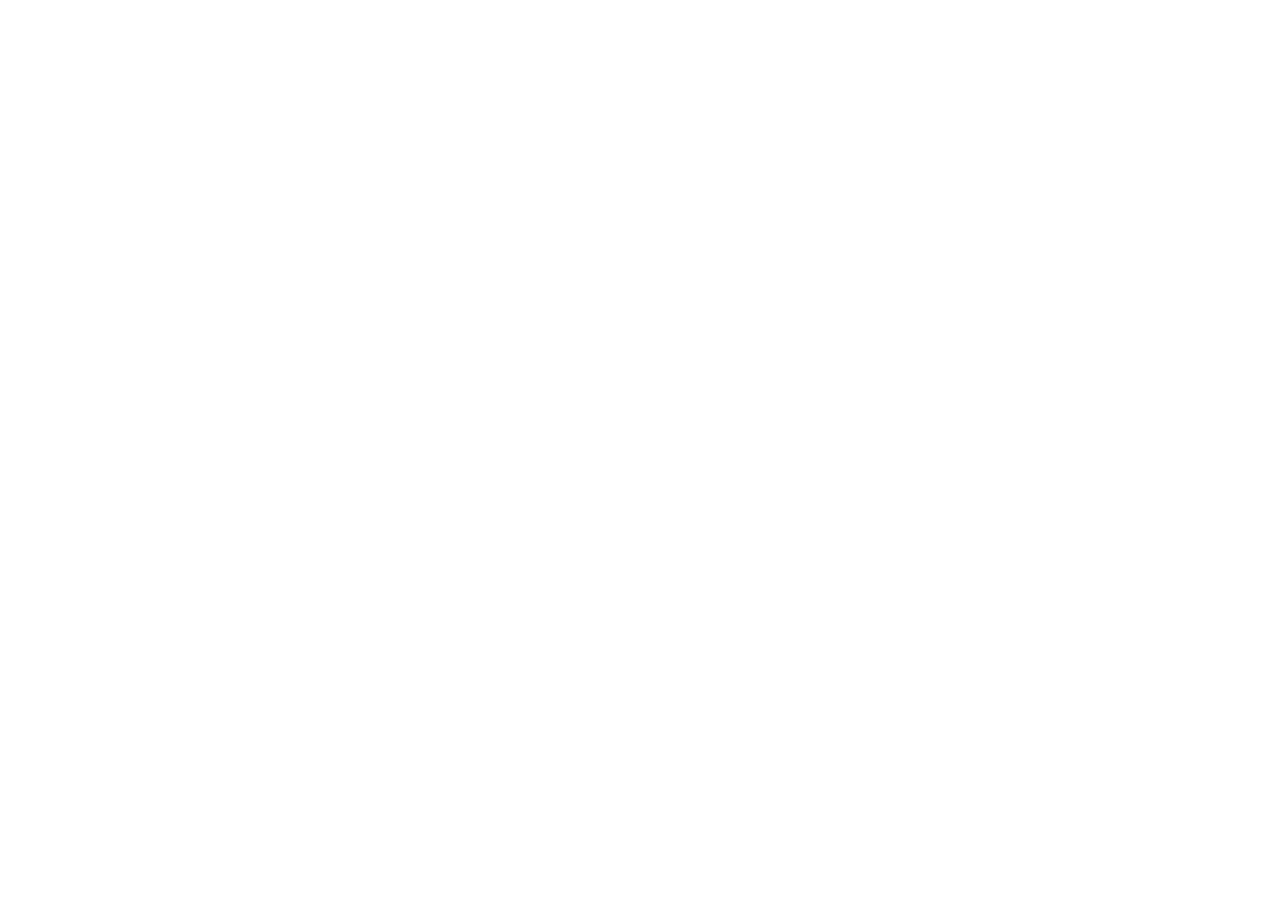
==== Index.html @ e1dfc33b "Init : création du dépôt, arborescence des fichiers et structure HTML de base" ====
<!DOCTYPE html>
<html lang="fr">
<head>
    <meta charset="UTF-8">
    <meta name="viewport" content="width=device-width, initial-scale=1.0">
    <title>Accueil</title>
    <link rel="stylesheet" href="css/Style.css">
</head>
<body>
    
    
</body>
</html>
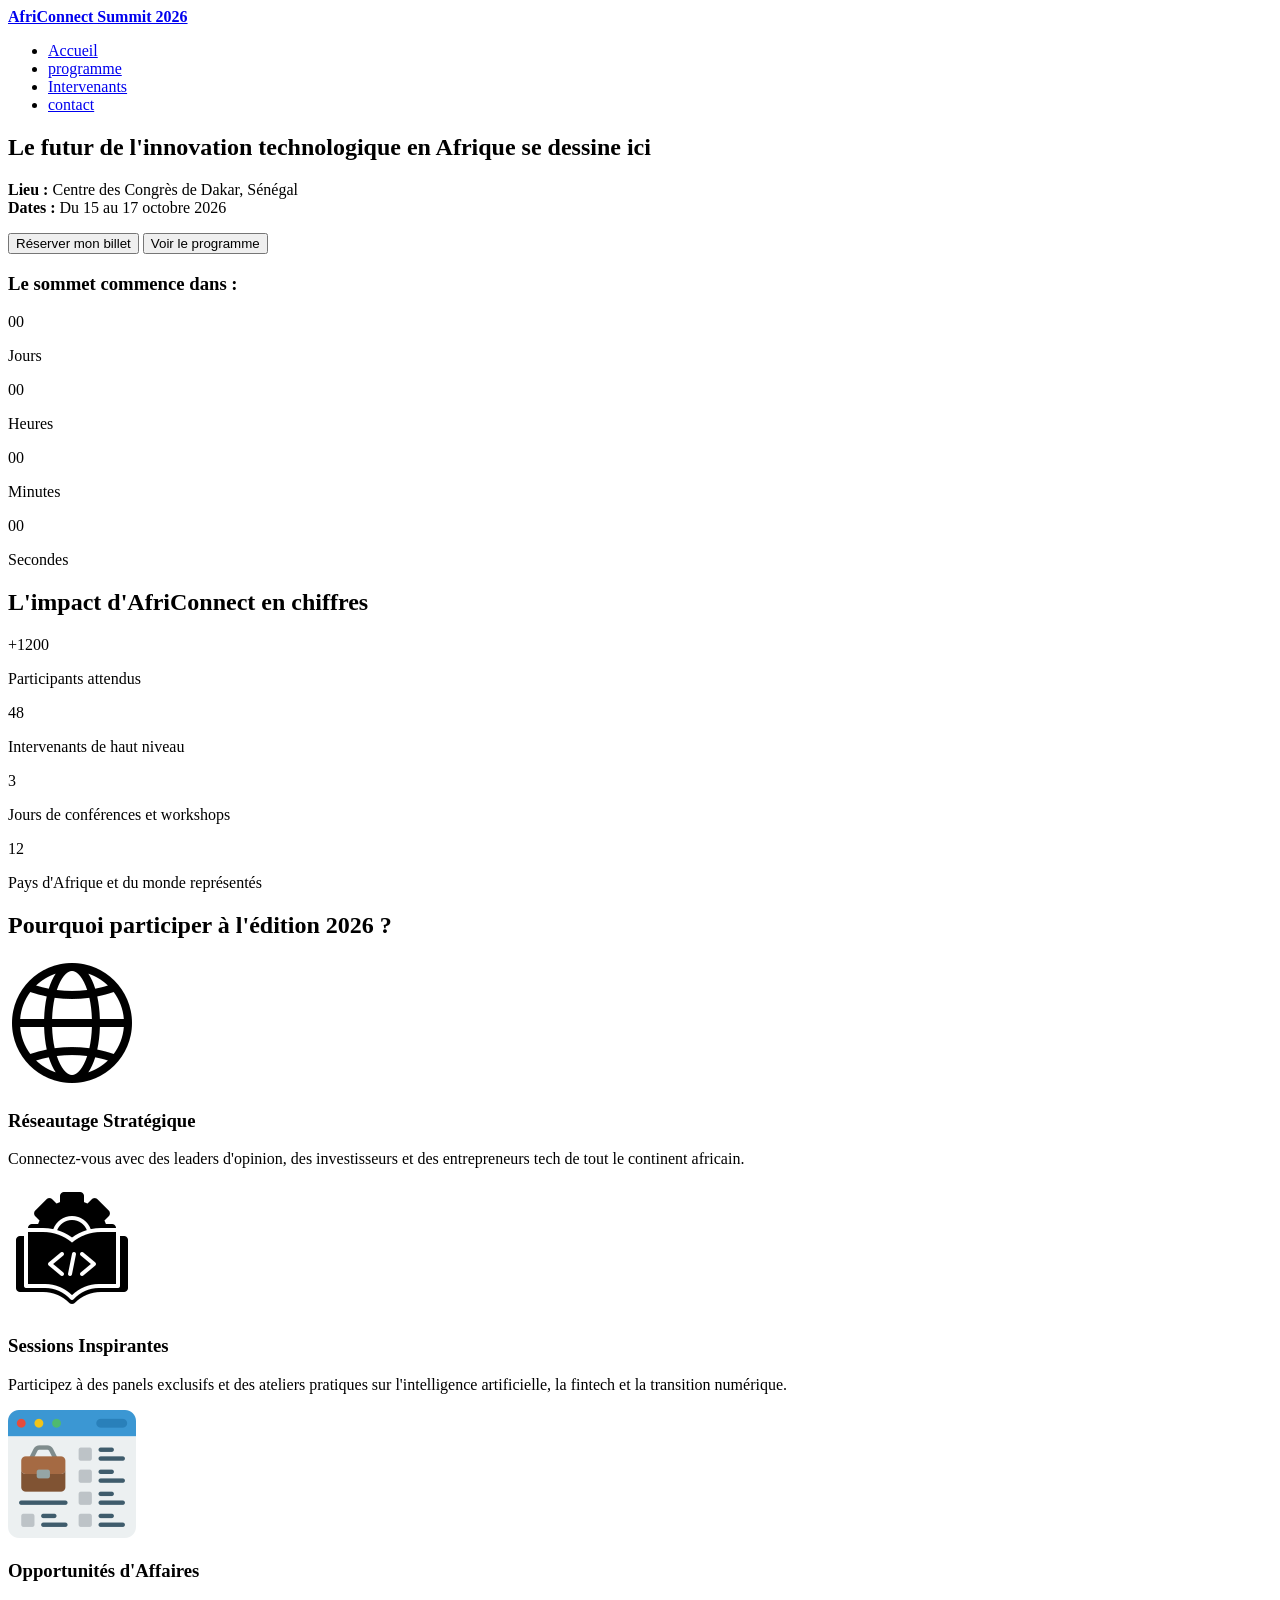
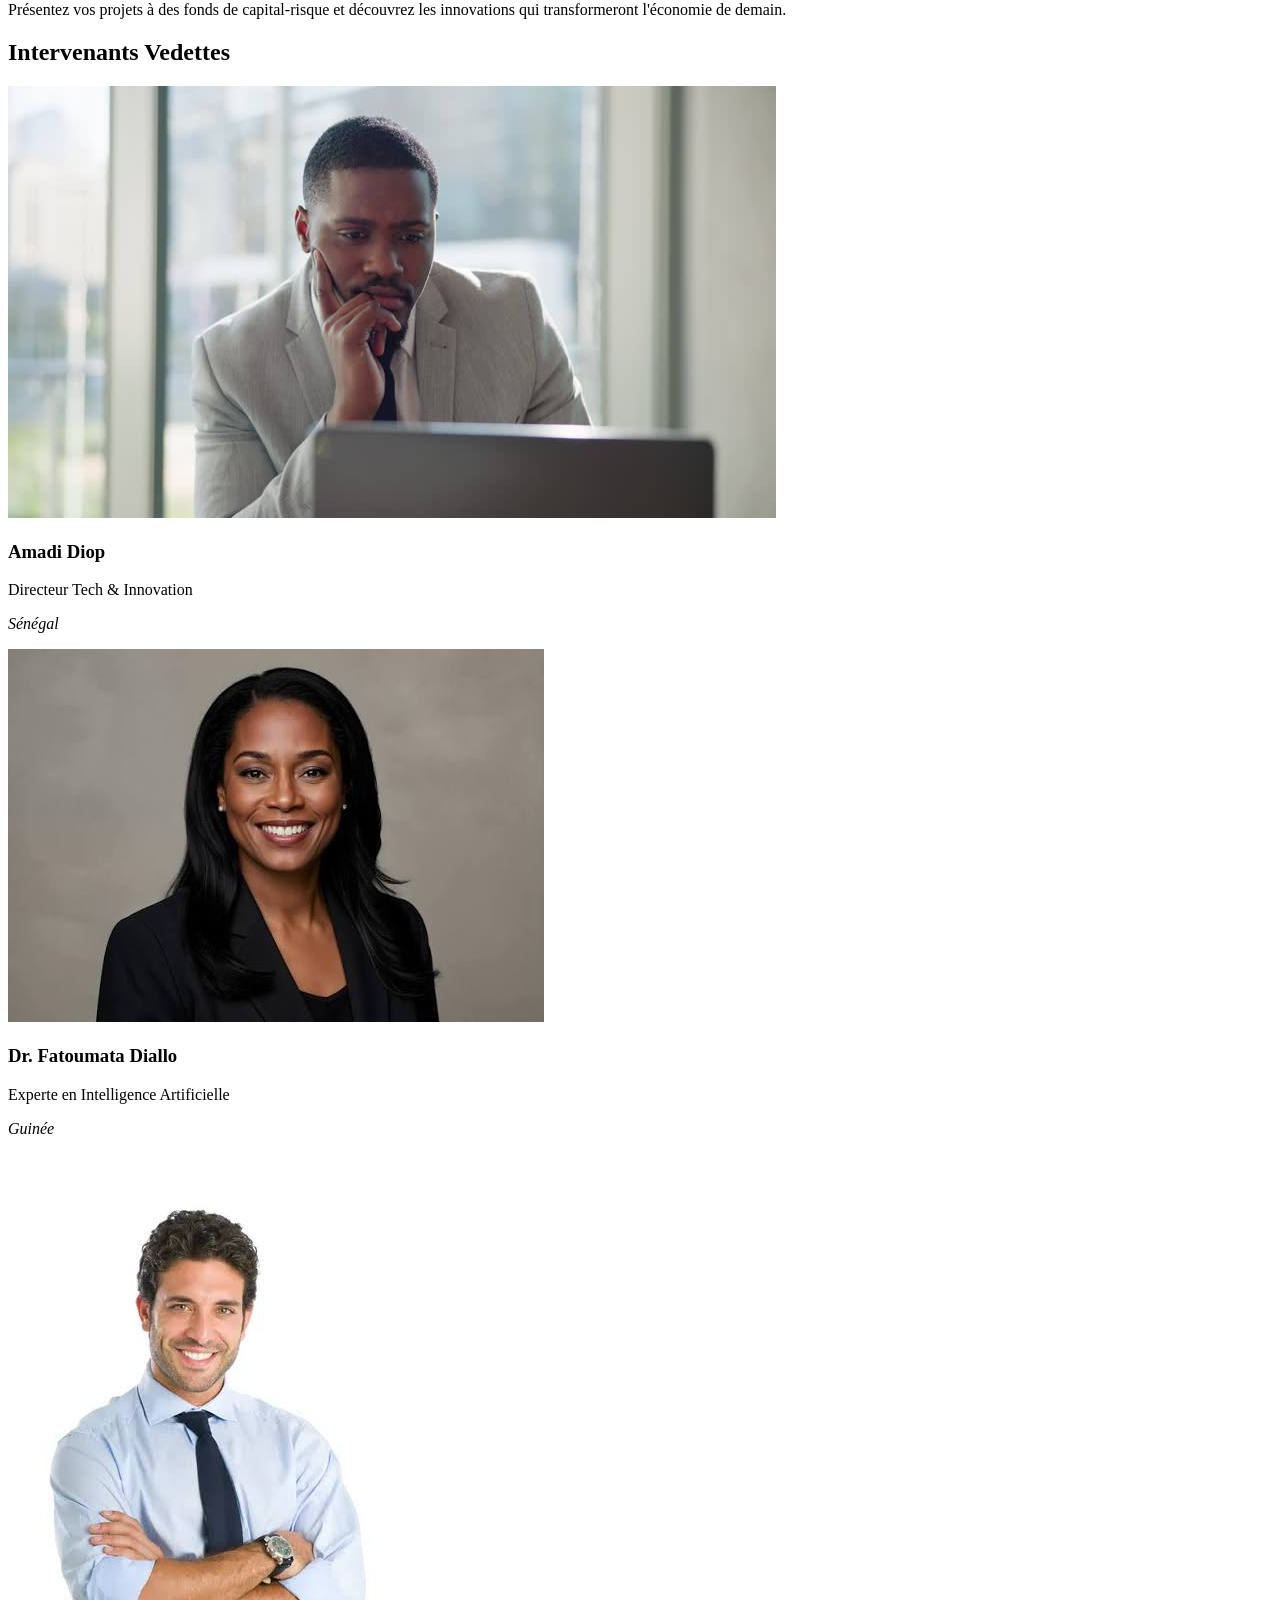
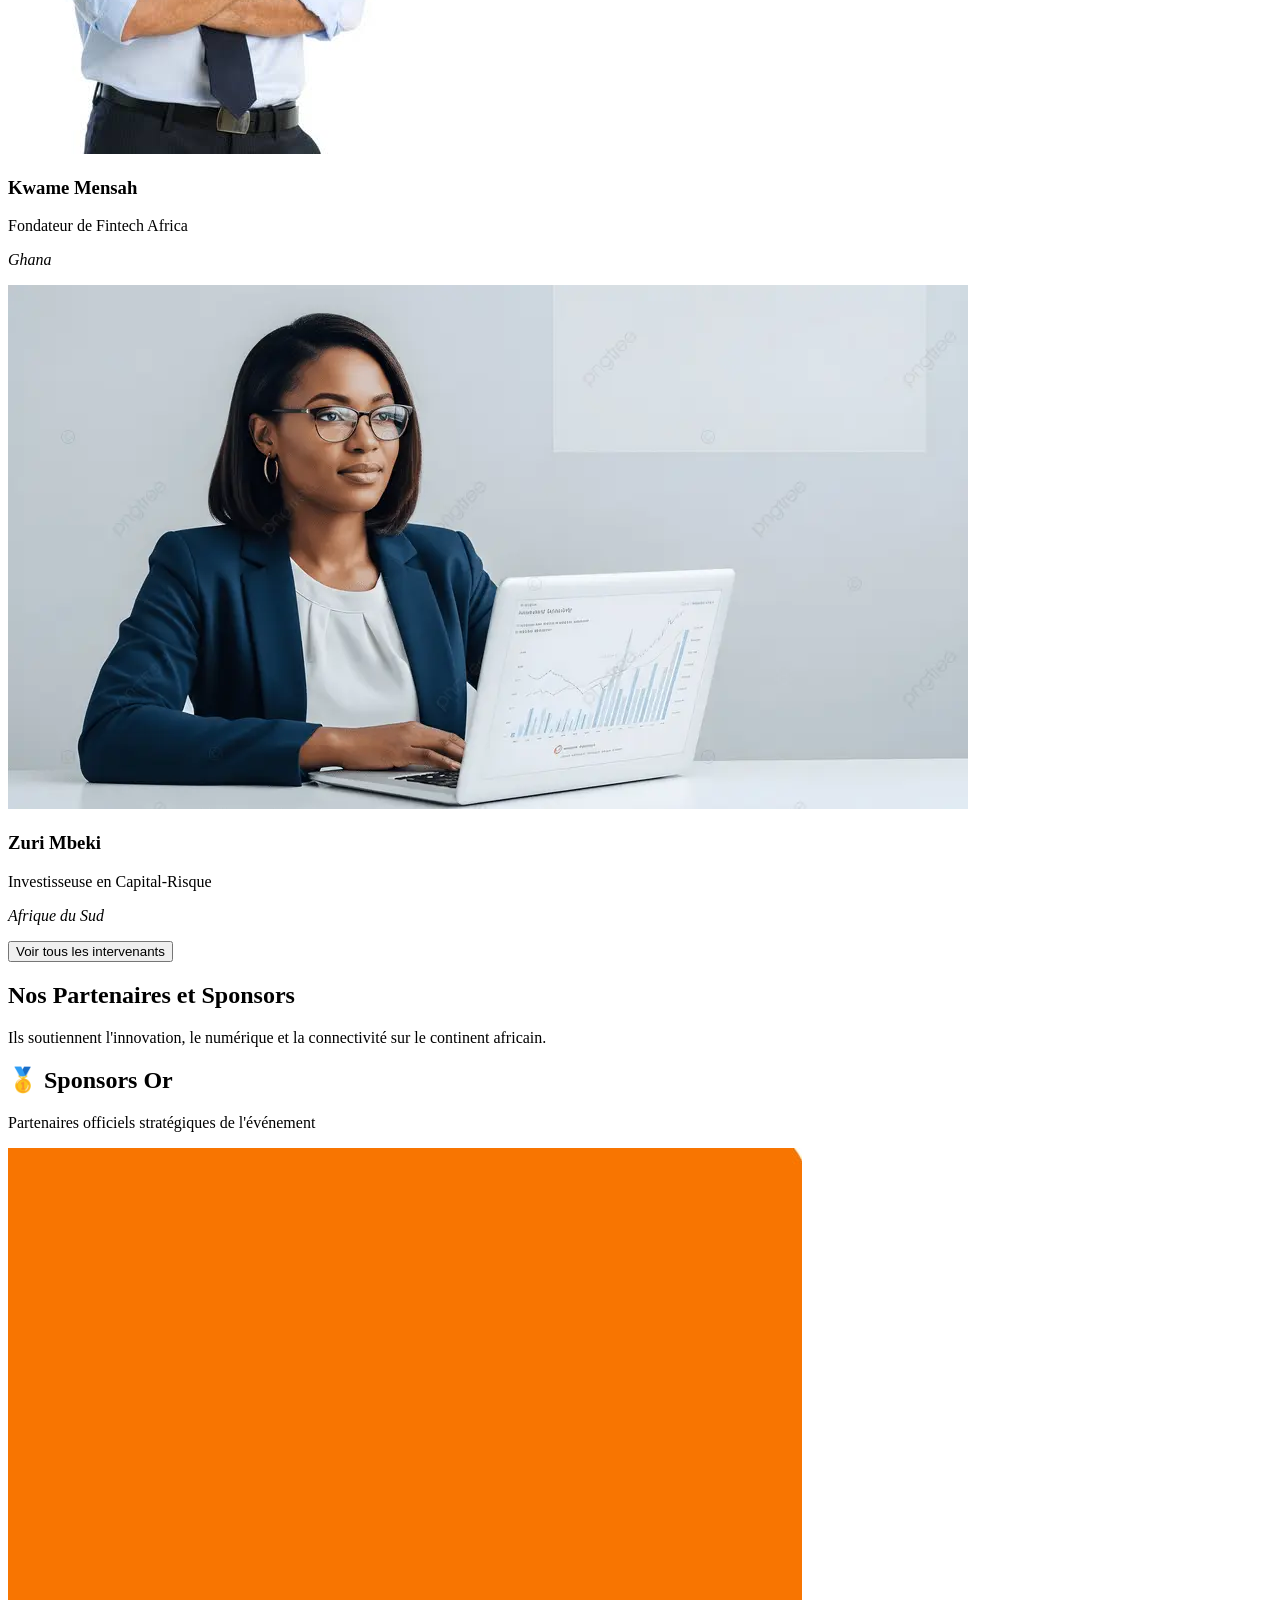
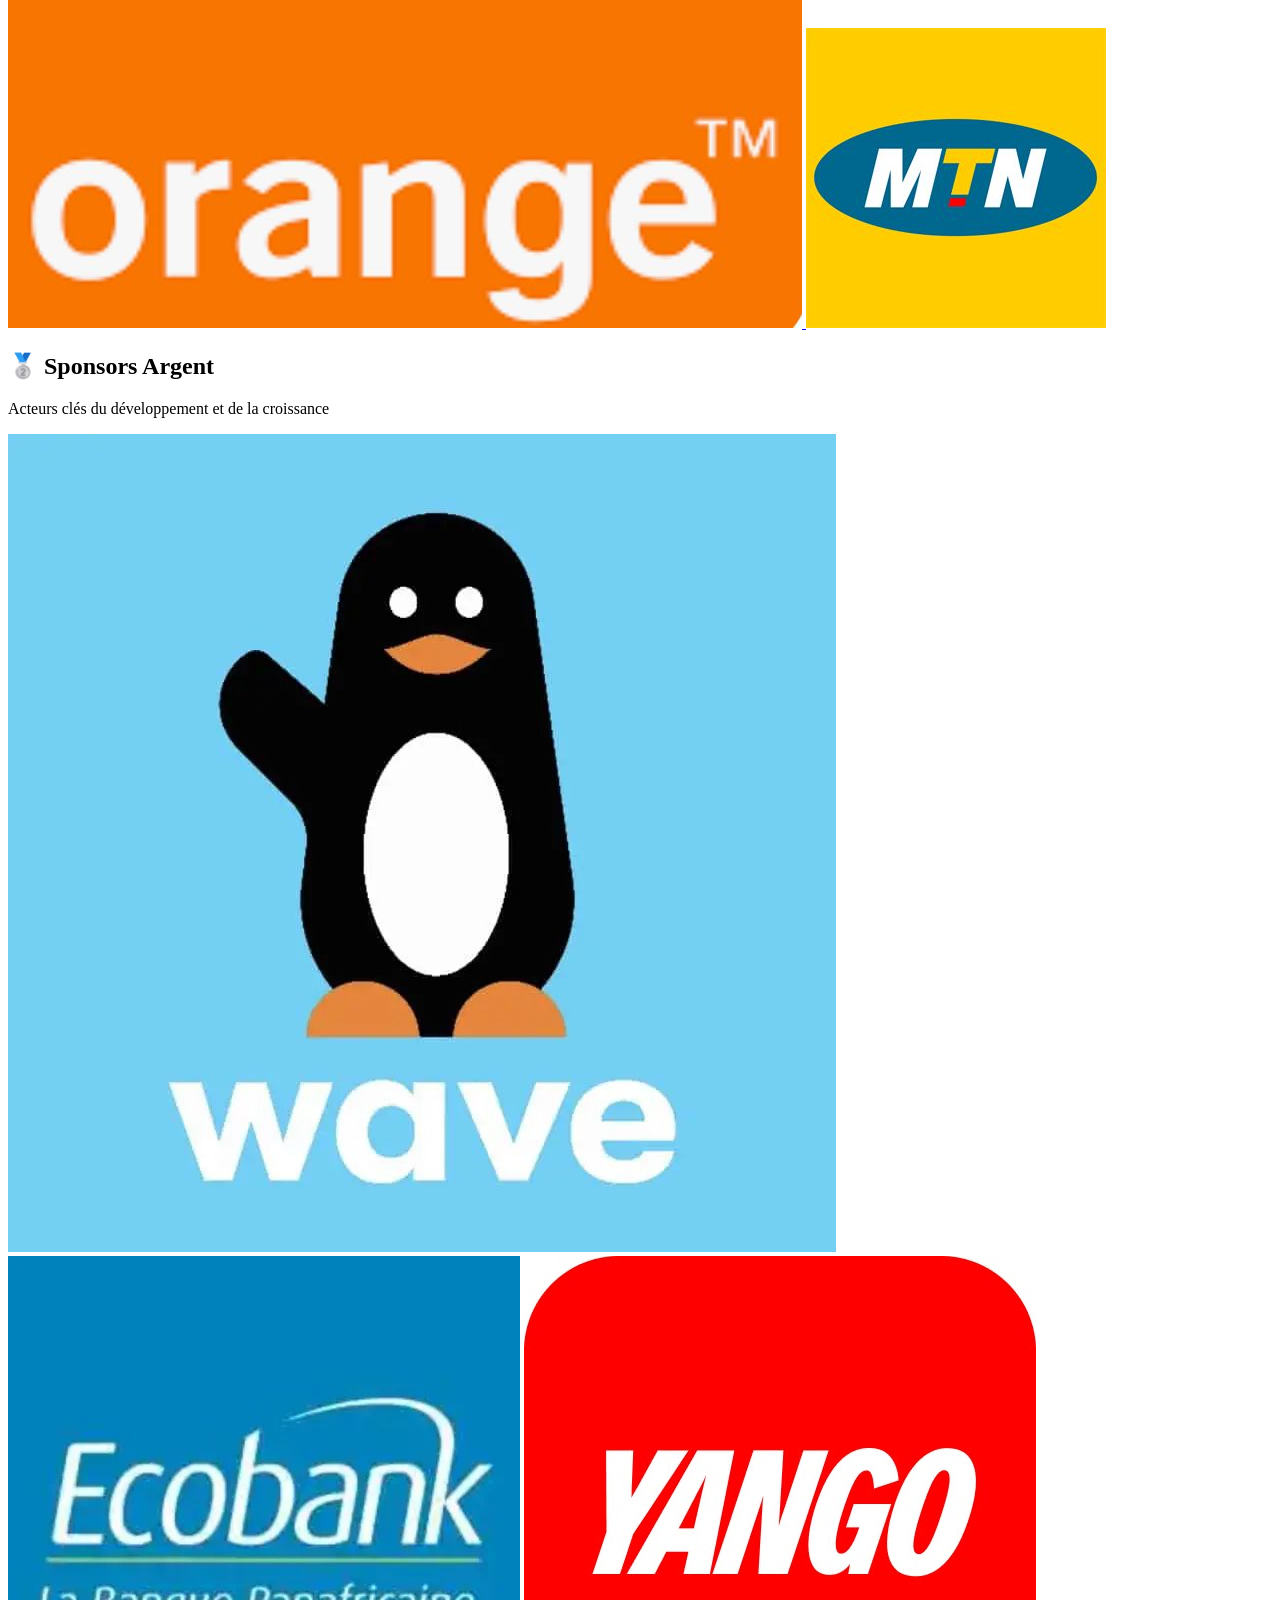
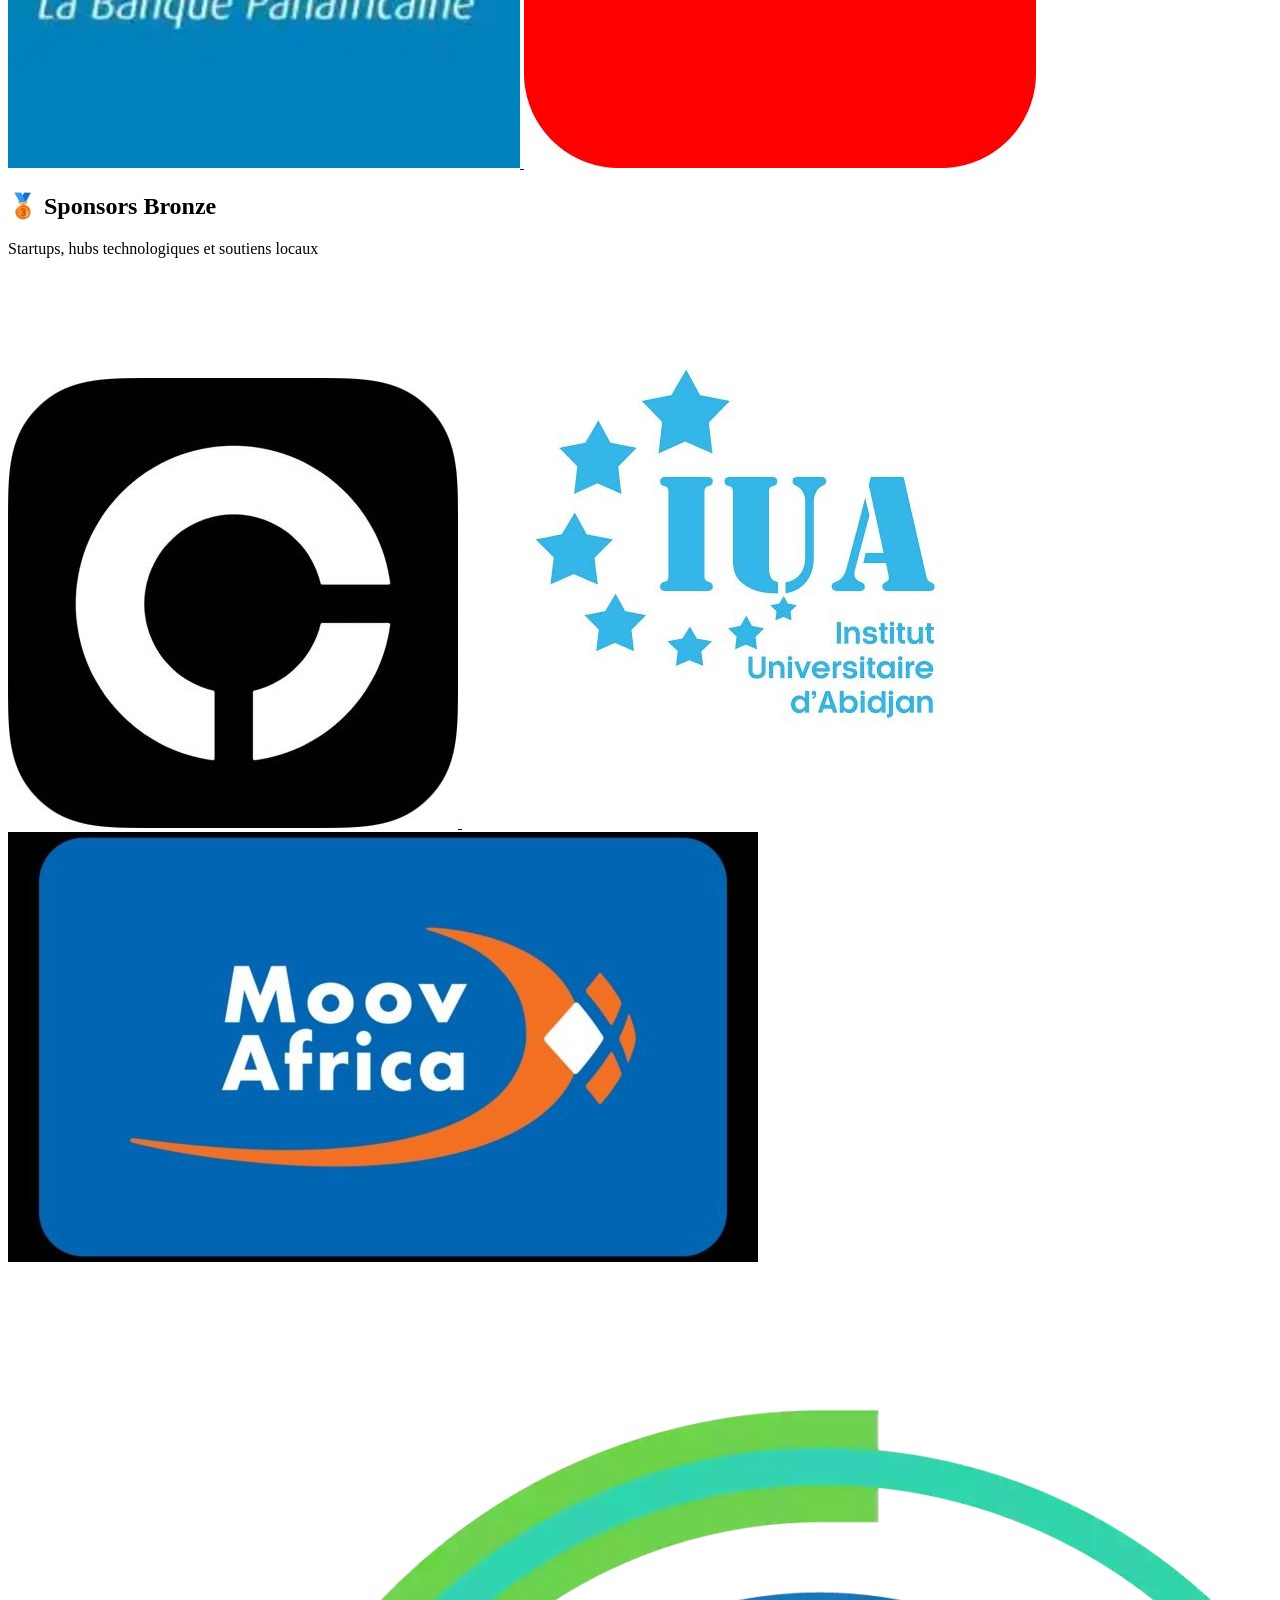
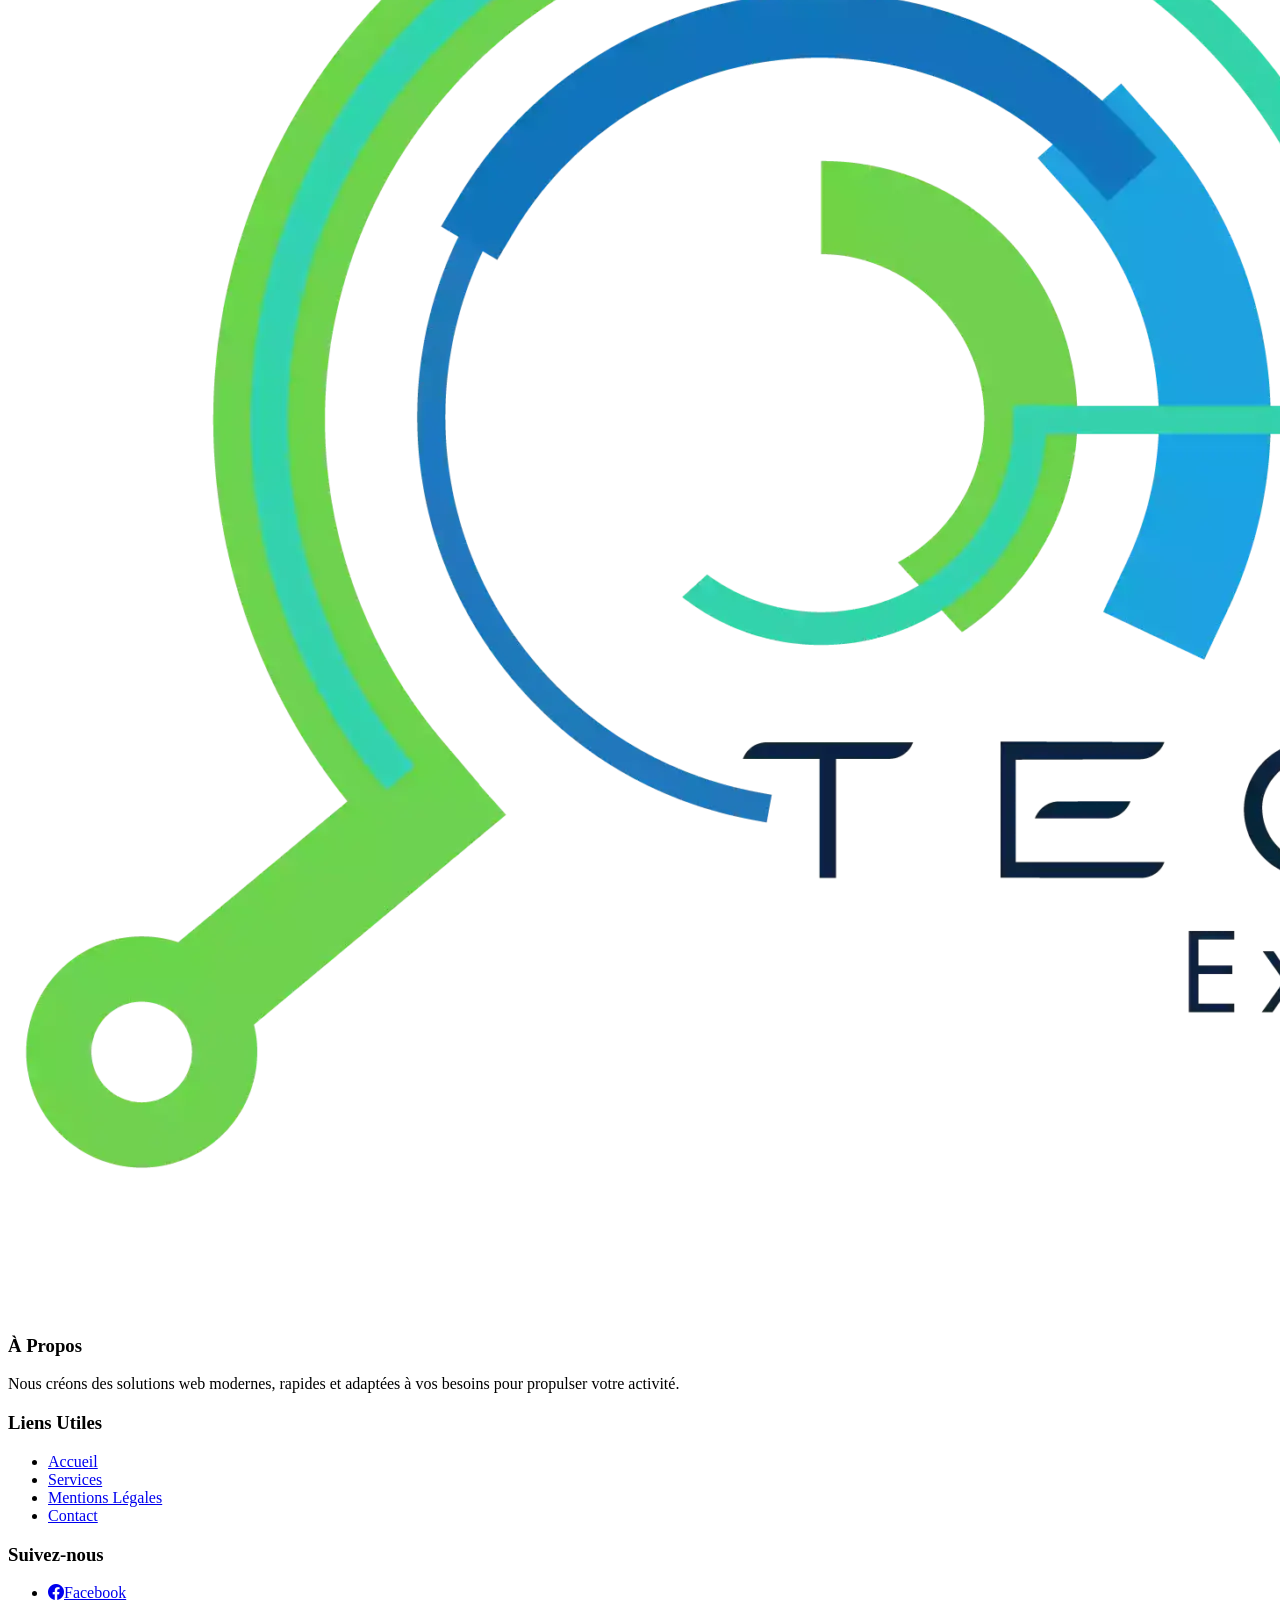
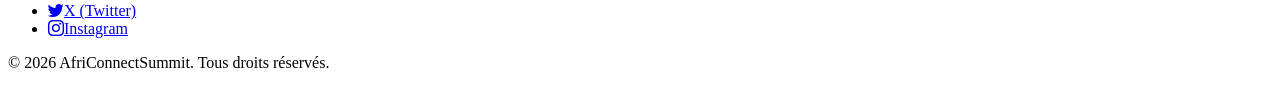
==== commit fd8e7895: "structure html complete des 4 pages avec les sections et le contenus de texte" ====
--- a/Index.html
+++ b/Index.html
@@ -5,9 +5,284 @@
     <meta name="viewport" content="width=device-width, initial-scale=1.0">
     <title>Accueil</title>
     <link rel="stylesheet" href="css/Style.css">
+    <link rel="stylesheet" href="https://cdn.jsdelivr.net/npm/bootstrap-icons@1.11.3/font/bootstrap-icons.min.css">
 </head>
 <body>
+    <header>
+        <nav>
+            <!-- Logo -->
+            <a href="#">
+                <strong>AfriConnect Summit 2026</strong>
+            </a>
+            <ul>
+                <li><a href="Index.html">Accueil</a></li>
+                <li><a href="Programme.html">programme</a></li>
+                <li><a href="Intervenants.html">Intervenants</a></li>
+                <li><a href="Contact.html">contact</a></li>
+            </ul>
+        </nav>
+    </header>
+
+    <main>
+
+        <!-- section hero -->
+        <section id="accueil">
+            <h1>Le futur de l'innovation technologique en Afrique se dessine ici</h1>
+            
+            <p>
+                <strong>Lieu :</strong> Centre des Congrès de Dakar, Sénégal <br>
+                <strong>Dates :</strong> Du 15 au 17 octobre 2026
+            </p>
+
+            <!-- Boutons CTA -->
+            <div>
+                <a href="Contact.html"><button type="button">Réserver mon billet</button></a>
+                <a href="Programme.html"><button type="button">Voir le programme</button></a>
+            </div>
+
+            <div>
+                <h3>Le sommet commence dans :</h3>
+                <div>
+                    <div>
+                        <span>00</span>
+                        <p>Jours</p>
+                    </div>
+                    <div>
+                        <span>00</span>
+                        <p>Heures</p>
+                    </div>
+                    <div>
+                        <span>00</span>
+                        <p>Minutes</p>
+                    </div>
+                    <div>
+                        <span>00</span>
+                        <p>Secondes</p>
+                    </div>
+                </div>
+            </div>
+        </section>
+
+        <!-- chiffre clés -->
+
+        <section id="chiffres">
+            <h2>L'impact d'AfriConnect en chiffres</h2>
+            
+            <div>
+                <!-- Statistique 1 -->
+                <div>
+                    <span>+1200</span>
+                    <p>Participants attendus</p>
+                </div>
+
+                <!-- Statistique 2 -->
+                <div>
+                    <span>48</span>
+                    <p>Intervenants de haut niveau</p>
+                </div>
+
+                <!-- Statistique 3 -->
+                <div>
+                    <span>3</span>
+                    <p>Jours de conférences et workshops</p>
+                </div>
+
+                <!-- Statistique 4 -->
+                <div>
+                    <span>12</span>
+                    <p>Pays d'Afrique et du monde représentés</p>
+                </div>
+            </div>
+        </section>
+
+                <!-- Pourquoi participer -->
+                    <section id="pourquoi">
+                        <h2>Pourquoi participer à l'édition 2026 ?</h2>
+
+            <div>
+                <!-- Argument 1 -->
+                <article>
+                    <img src="image/networking.png" alt="Icône Networking">
+                    <h3>Réseautage Stratégique</h3>
+                    <p>Connectez-vous avec des leaders d'opinion, des investisseurs et des entrepreneurs tech de tout le continent africain.</p>
+                </article>
+
+                <!-- Argument 2 -->
+                <article>
+                    <img src="image/Apprentisage.png" alt="Icône Apprentissage">
+                    <h3>Sessions Inspirantes</h3>
+                    <p>Participez à des panels exclusifs et des ateliers pratiques sur l'intelligence artificielle, la fintech et la transition numérique.</p>
+                </article>
+
+                <!-- Argument 3 -->
+                <article>
+                    <img src="image/opportinuité.png" alt="Icône Opportunités">
+                    <h3>Opportunités d'Affaires</h3>
+                    <p>Présentez vos projets à des fonds de capital-risque et découvrez les innovations qui transformeront l'économie de demain.</p>
+                </article>
+            </div>
+        </section>
+
+                    <!-- Section intervenants -->
+        <section id="intervenants">
+            <h2>Intervenants Vedettes</h2>
+
+            <div>
+                <!-- Intervenant 1 -->
+                <article>
+                    <img src="image/intervenant4.jpg" alt="Photo de Amadi Diop">
+                    <h3>Amadi Diop</h3>
+                    <p>Directeur Tech & Innovation</p>
+                    <p><em>Sénégal</em></p>
+                </article>
+
+                <!-- Intervenant 2 -->
+                <article>
+                    <img src="image/intervenant2.jpg" alt="Photo de Dr. Fatoumata Diallo">
+                    <h3>Dr. Fatoumata Diallo</h3>
+                    <p>Experte en Intelligence Artificielle</p>
+                    <p><em>Guinée</em></p>
+                </article>
+
+                <!-- Intervenant 3 -->
+                <article>
+                    <img src="image/intervenant3.jpg" alt="Photo de Kwame Mensah">
+                    <h3>Kwame Mensah</h3>
+                    <p>Fondateur de Fintech Africa</p>
+                    <p><em>Ghana</em></p>
+                </article>
+
+                <!-- Intervenant 4 -->
+                <article>
+                    <img src="image/intervenant1.jpg" alt="Photo de Zuri Mbeki">
+                    <h3>Zuri Mbeki</h3>
+                    <p>Investisseuse en Capital-Risque</p>
+                    <p><em>Afrique du Sud</em></p>
+                </article>
+            </div>
+
+            <!-- Bouton de redirection -->
+            <div>
+                <a href="intervenants.html"><button type="button">Voir tous les intervenants</button></a>
+            </div>
+        </section>
+            <!-- Section sponsors et partenaires AfriConnect Summit -->
+            <section id="sponsors">
     
+    <h1>Nos Partenaires et Sponsors</h1>
+    <p>Ils soutiennent l'innovation, le numérique et la connectivité sur le continent africain.</p>
+
+    <!-- GOLD SPONSORS-->
+    <div>
+        <h2>🥇 Sponsors Or</h2>
+        <p>Partenaires officiels stratégiques de l'événement</p>
+        
+        <div>
+            <!-- Sponsor Or 1 : Orange Africa -->
+            <a href="https://orange.com">
+                <img src="image/goldsponsors1.jpg" alt="Logo Orange Africa">
+            </a>
+
+            <!-- Sponsor Or 2 : MTN Group -->
+            <a href="https://mtn.com">
+                <img src="image/goldsponsors2.jpg" alt="Logo MTN Group">
+            </a>
+        </div>
+    </div>
+
+    <!-- ARGENT SPONSORS -->
+    <div>
+        <h2>🥈 Sponsors Argent</h2>
+        <p>Acteurs clés du développement et de la croissance</p>
+        
+        <div>
+            <!-- Sponsor Argent 1 : Wave Mobile Money -->
+            <a href="https://wave.com">
+                <img src="image/Argentsponsors1.jpg" alt="Logo Wave Mobile Money">
+            </a>
+
+            <!-- Sponsor Argent 2 : Ecobank -->
+            <a href="https://ecobank.com">
+                <img src="image/Argentsponsors2.jpg" alt="Logo Ecobank">
+            </a>
+
+            <!-- Sponsor Argent 3 : Yango Africa -->
+            <a href="https://yango.com">
+                <img src="image/Argentsponsors3.jpg" alt="Logo Yango">
+            </a>
+        </div>
+    </div>
+
+    <!--  BRONZE SPONSORS -->
+    <div>
+        <h2>🥉 Sponsors Bronze</h2>
+        <p>Startups, hubs technologiques et soutiens locaux</p>
+        
+        <div>
+            <!-- Sponsor Bronze 1 : Chipper Cash -->
+            <a href="https://chippercash.com">
+                <img src="image/Bronzesponsors1.jpg" alt="Logo Chipper Cash">
+            </a>
+
+            <!-- Sponsor Bronze 2 : African Leadership University -->
+            <a href="https://alueducation.com">
+                <img src="image/Bronzesponsors2.jpg" alt="Logo ALU">
+            </a>
+
+            <!-- Sponsor Bronze 3 : Moov Africa -->
+            <a href="https://moovinafrica.com">
+                <img src="image/Bronzesponsors3.jpg" alt="Logo Moov Africa">
+            </a>
+
+            <!-- Sponsor Bronze 4 : Hub Numérique Local -->
+            <a href="https://tech-hub.tech">
+                <img src="image/Bronzesponsors4.jpg" alt="Logo Hub Technologique">
+            </a>
+        </div>
+    </div>
+
+</section>
+
+        
+    </main>
+
+<footer>
+    <div>
+        <!-- Colonne 1 -->
+        <div>
+            <h3>À Propos</h3>
+            <p>Nous créons des solutions web modernes, rapides et adaptées à vos besoins pour propulser votre activité.</p>
+        </div>
+
+        <!-- Colonne 2: Liens utiles -->
+        <div>
+            <h3>Liens Utiles</h3>
+            <ul>
+                <li><a href="Index.html">Accueil</a></li>
+                <li><a href="Programme.html">Services</a></li>
+                <li><a href="Index.html">Mentions Légales</a></li>
+                <li><a href="Contact.html">Contact</a></li>
+            </ul>
+        </div>
+
+        <!-- Colonne 3: Réseaux Sociaux -->
+        <div>
+            <h3>Suivez-nous</h3>
+            <ul>
+                <li><a href="https://facebook.com"><i class="bi bi-facebook"></i>Facebook</a></li>
+                <li><a href="https://x.com"><i class="bi bi-twitter"></i>X (Twitter)</a></li>
+                <li><a href="https://instagram.com"><i class="bi bi-instagram"></i>Instagram</a></li>
+            </ul>
+        </div>
+    </div>
+        <div>
+        <p>&copy; 2026 AfriConnectSummit. Tous droits réservés.</p>
+        </div>
+</footer>
+
+        <script src="js/main.js"></script>
+
+        
     
 </body>
 </html>
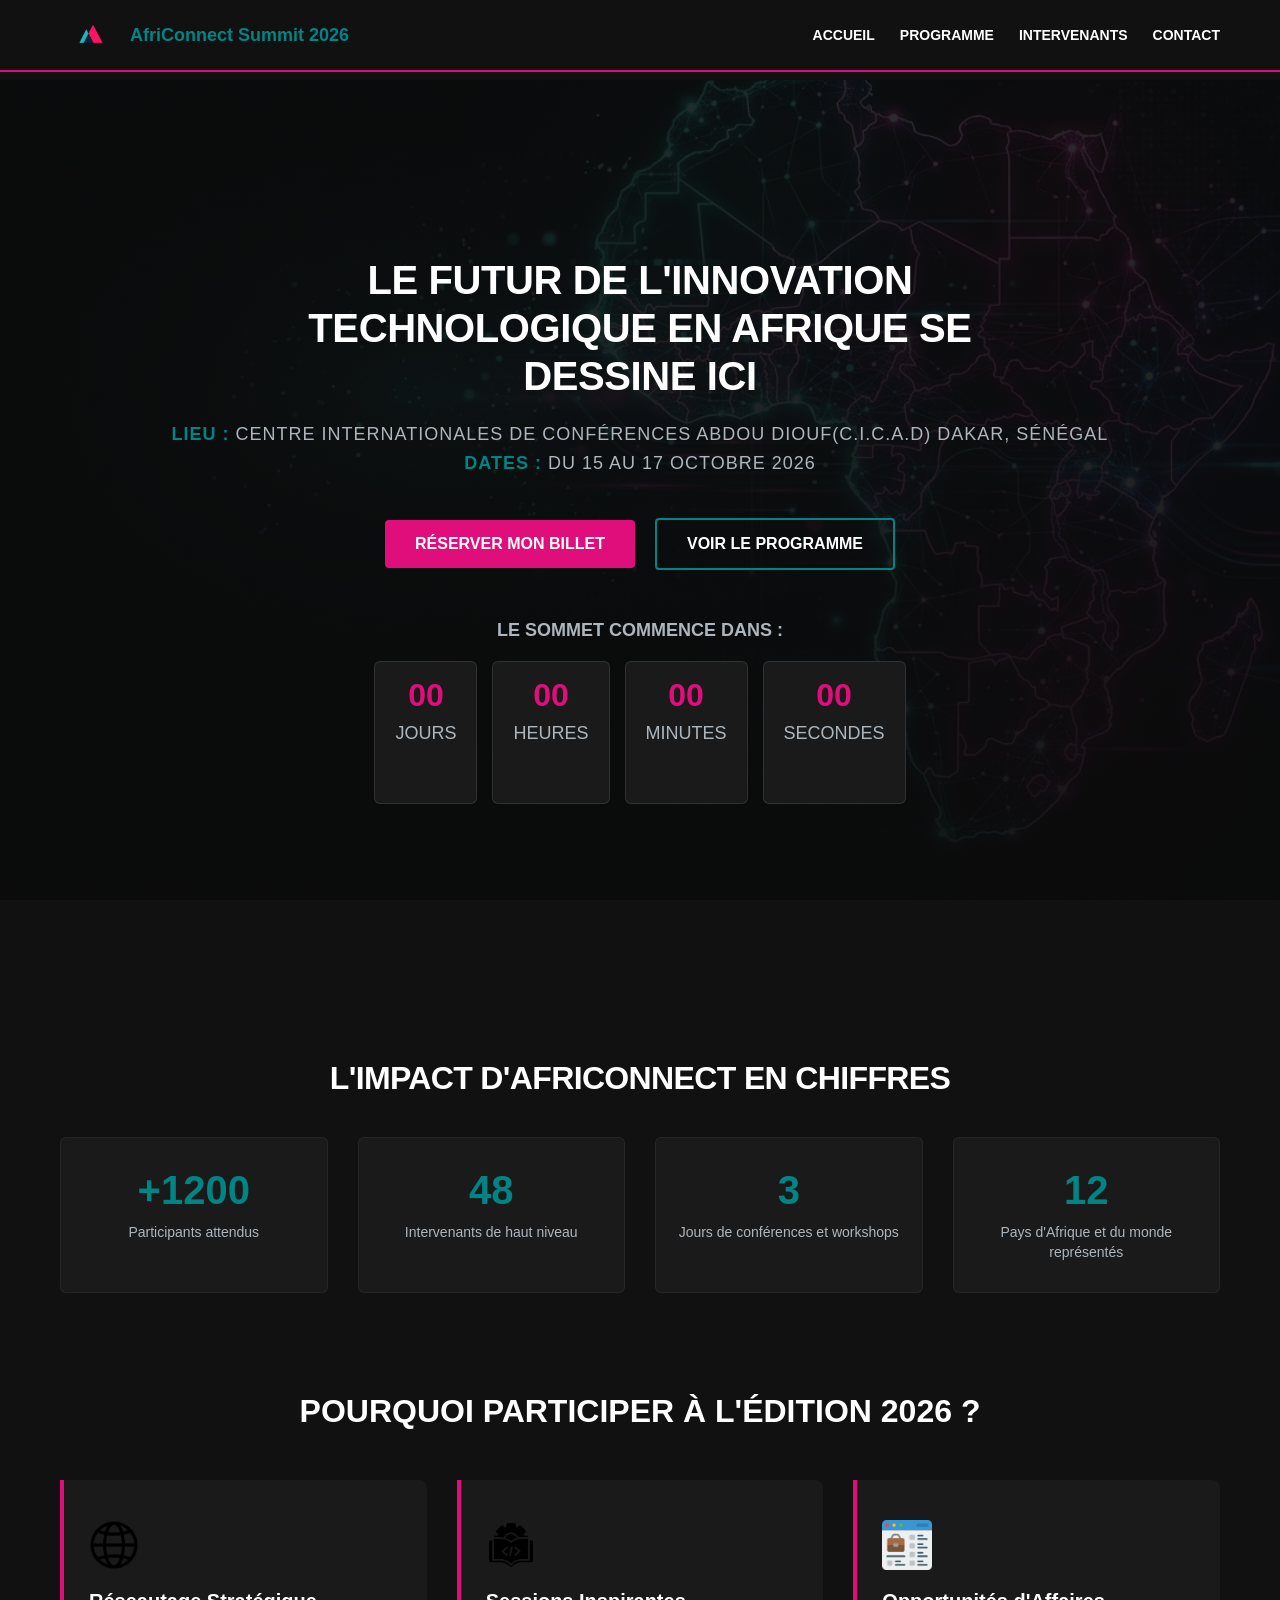
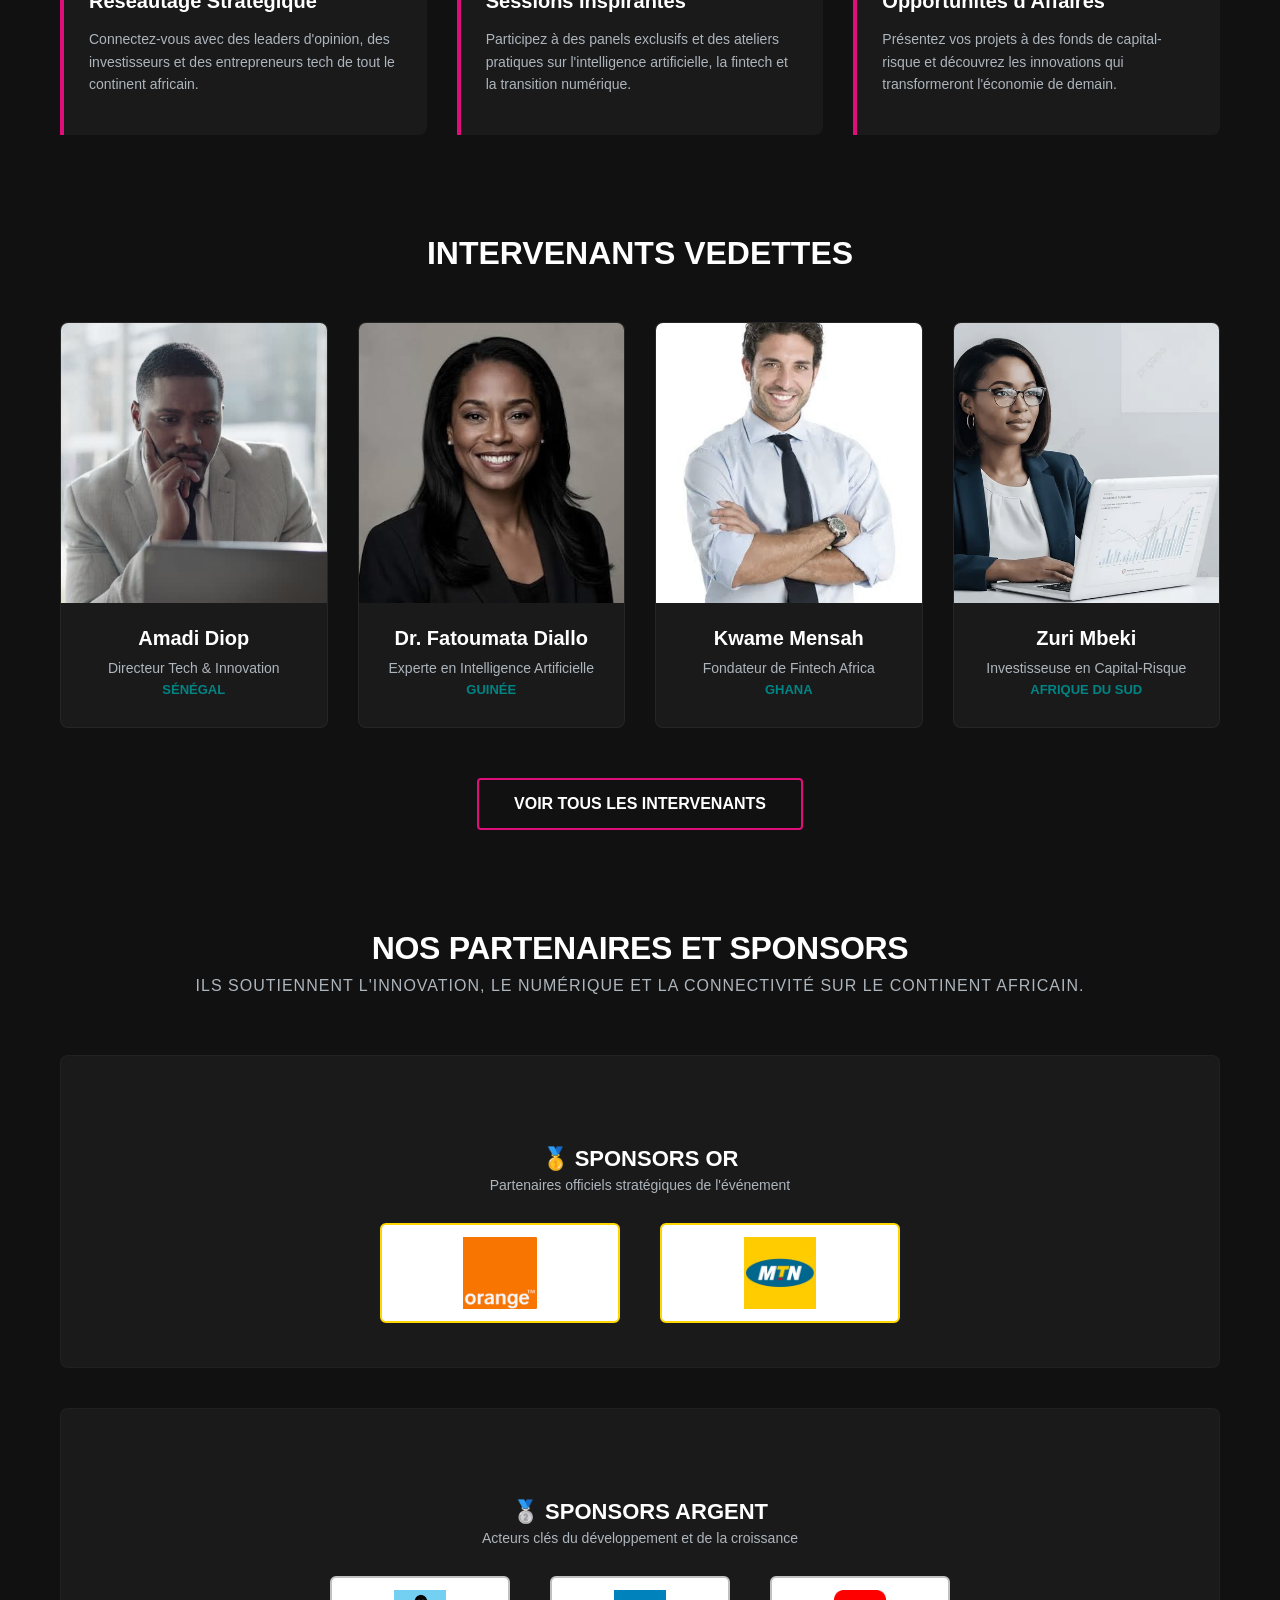
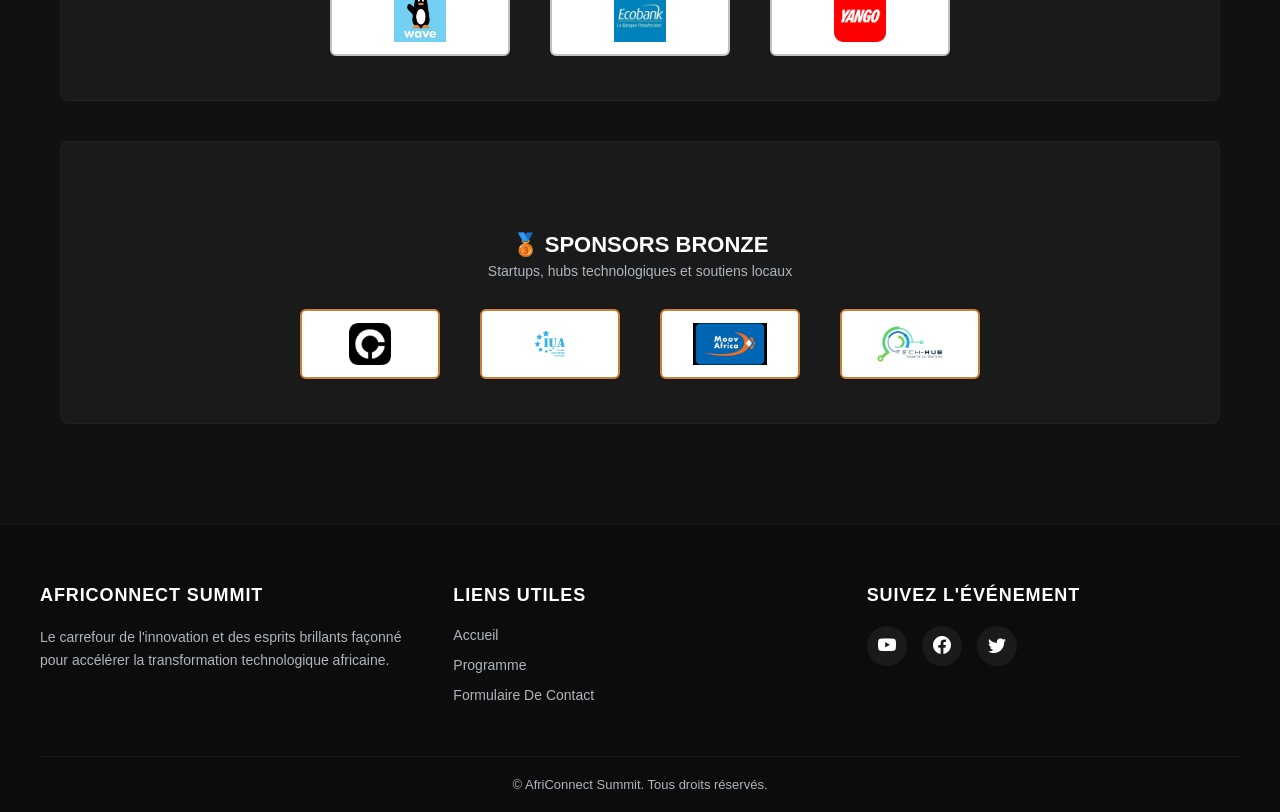
==== commit 1c2219dd: "CSS : variables, typographie, layout général et styles de base,Bento Grid, sections hero et catégori" ====
--- a/Index.html
+++ b/Index.html
@@ -10,10 +10,17 @@
 <body>
     <header>
         <nav>
-            <!-- Logo -->
-            <a href="#">
-                <strong>AfriConnect Summit 2026</strong>
-            </a>
+                    <!-- logo -->
+            <div class="header-logo-container">
+            <a href="Index.html">
+                <img  class="my-custom-logo" src="image/logo.png" alt="logo"><strong>AfriConnect Summit 2026</strong>
+            </a>
+            </div>
+            <button class="burger-menu" aria-label="Ouvrir le menu">
+                <span class="bar"></span>
+                <span class="bar"></span>
+                <span class="bar"></span>
+            </button>
             <ul>
                 <li><a href="Index.html">Accueil</a></li>
                 <li><a href="Programme.html">programme</a></li>
@@ -22,78 +29,76 @@
             </ul>
         </nav>
     </header>
-
+        
     <main>
 
         <!-- section hero -->
-        <section id="accueil">
-            <h1>Le futur de l'innovation technologique en Afrique se dessine ici</h1>
-            
-            <p>
-                <strong>Lieu :</strong> Centre des Congrès de Dakar, Sénégal <br>
-                <strong>Dates :</strong> Du 15 au 17 octobre 2026
-            </p>
-
-            <!-- Boutons CTA -->
-            <div>
-                <a href="Contact.html"><button type="button">Réserver mon billet</button></a>
-                <a href="Programme.html"><button type="button">Voir le programme</button></a>
-            </div>
-
-            <div>
-                <h3>Le sommet commence dans :</h3>
-                <div>
-                    <div>
-                        <span>00</span>
-                        <p>Jours</p>
-                    </div>
-                    <div>
-                        <span>00</span>
-                        <p>Heures</p>
-                    </div>
-                    <div>
-                        <span>00</span>
-                        <p>Minutes</p>
-                    </div>
-                    <div>
-                        <span>00</span>
-                        <p>Secondes</p>
-                    </div>
-                </div>
-            </div>
-        </section>
+<section id="accueil">
+    <h1>Le futur de l'innovation technologique en Afrique se dessine ici</h1>
+    <p>
+        <strong>Lieu :</strong> Centre Internationales de Conférences Abdou Diouf(C.I.C.A.D) Dakar, Sénégal <br>
+        <strong>Dates :</strong> Du 15 au 17 octobre 2026
+    </p>
+    <div class="hero-buttons">
+        <a href="Contact.html"><button type="button" class="btn-ticket">Réserver mon billet</button></a>
+        <a href="Programme.html"><button type="button" class="btn-programme">Voir le programme</button></a>
+    </div>
+
+    <div class="countdown-container">
+        <h3>Le sommet commence dans :</h3>
+        <div class="countdown-box">
+            <div class="countdown-item">
+                <span>00</span>
+                <p>Jours</p>
+            </div>
+            <div class="countdown-item">
+                <span>00</span>
+                <p>Heures</p>
+            </div>
+            <div class="countdown-item">
+                <span>00</span>
+                <p>Minutes</p>
+            </div>
+            <div class="countdown-item">
+                <span>00</span>
+                <p>Secondes</p>
+            </div>
+        </div>
+    </div>
+</section>
 
         <!-- chiffre clés -->
-
-        <section id="chiffres">
-            <h2>L'impact d'AfriConnect en chiffres</h2>
-            
-            <div>
-                <!-- Statistique 1 -->
-                <div>
-                    <span>+1200</span>
-                    <p>Participants attendus</p>
-                </div>
-
-                <!-- Statistique 2 -->
-                <div>
-                    <span>48</span>
-                    <p>Intervenants de haut niveau</p>
-                </div>
-
-                <!-- Statistique 3 -->
-                <div>
-                    <span>3</span>
-                    <p>Jours de conférences et workshops</p>
-                </div>
-
-                <!-- Statistique 4 -->
-                <div>
-                    <span>12</span>
-                    <p>Pays d'Afrique et du monde représentés</p>
-                </div>
-            </div>
-        </section>
+<section id="chiffres">
+    <h2>L'impact d'AfriConnect en chiffres</h2>
+    
+    <div class="stats-grid">
+        <!-- Statistique 1 -->
+        <div class="stat-card">
+            <span>+1200</span>
+            <p>Participants attendus</p>
+        </div>
+
+        <!-- Statistique 2 -->
+        <div class="stat-card">
+            <span>48</span>
+            <p>Intervenants de haut niveau</p>
+        </div>
+
+        <!-- Statistique 3 -->
+        <div class="stat-card">
+            <span>3</span>
+            <p>Jours de conférences et workshops</p>
+        </div>
+
+        <!-- Statistique 4 -->
+        <div class="stat-card">
+            <span>12</span>
+            <p>Pays d'Afrique et du monde représentés</p>
+        </div>
+        
+    </div>
+</section>
+
 
                 <!-- Pourquoi participer -->
                     <section id="pourquoi">
@@ -166,6 +171,7 @@
                 <a href="intervenants.html"><button type="button">Voir tous les intervenants</button></a>
             </div>
         </section>
+        
             <!-- Section sponsors et partenaires AfriConnect Summit -->
             <section id="sponsors">
     
@@ -173,7 +179,7 @@
     <p>Ils soutiennent l'innovation, le numérique et la connectivité sur le continent africain.</p>
 
     <!-- GOLD SPONSORS-->
-    <div>
+    <div class="gold">
         <h2>🥇 Sponsors Or</h2>
         <p>Partenaires officiels stratégiques de l'événement</p>
         
@@ -191,7 +197,7 @@
     </div>
 
     <!-- ARGENT SPONSORS -->
-    <div>
+    <div class="argent">
         <h2>🥈 Sponsors Argent</h2>
         <p>Acteurs clés du développement et de la croissance</p>
         
@@ -214,7 +220,7 @@
     </div>
 
     <!--  BRONZE SPONSORS -->
-    <div>
+    <div class="bronze">
         <h2>🥉 Sponsors Bronze</h2>
         <p>Startups, hubs technologiques et soutiens locaux</p>
         
@@ -246,39 +252,43 @@
         
     </main>
 
-<footer>
-    <div>
-        <!-- Colonne 1 -->
-        <div>
-            <h3>À Propos</h3>
-            <p>Nous créons des solutions web modernes, rapides et adaptées à vos besoins pour propulser votre activité.</p>
-        </div>
-
-        <!-- Colonne 2: Liens utiles -->
-        <div>
-            <h3>Liens Utiles</h3>
-            <ul>
-                <li><a href="Index.html">Accueil</a></li>
-                <li><a href="Programme.html">Services</a></li>
-                <li><a href="Index.html">Mentions Légales</a></li>
-                <li><a href="Contact.html">Contact</a></li>
-            </ul>
-        </div>
-
-        <!-- Colonne 3: Réseaux Sociaux -->
-        <div>
-            <h3>Suivez-nous</h3>
-            <ul>
-                <li><a href="https://facebook.com"><i class="bi bi-facebook"></i>Facebook</a></li>
-                <li><a href="https://x.com"><i class="bi bi-twitter"></i>X (Twitter)</a></li>
-                <li><a href="https://instagram.com"><i class="bi bi-instagram"></i>Instagram</a></li>
-            </ul>
-        </div>
-    </div>
-        <div>
-        <p>&copy; 2026 AfriConnectSummit. Tous droits réservés.</p>
-        </div>
-</footer>
+    <!-- FOOTER -->
+    <footer class="pied-de-page">
+        <div class="conteneur-footer">
+            <!-- Colonne 1 -->
+            <div class="bloc-footer">
+                <h4>AfriConnect Summit</h4>
+                <p>Le carrefour de l'innovation et des esprits brillants façonné pour accélérer la transformation technologique africaine.</p>
+            </div>
+            
+            <!-- Colonne 2 -->
+            <div class="bloc-footer">
+                <h4>Liens Utiles</h4>
+                <ul>
+                   <li><a href="Index.html">accueil</a></li>
+                    <li><a href="Programme.html">Programme</a></li>
+                    <li><a href="Contact.html">Formulaire de Contact</a></li>
+                </ul>
+            </div>
+            
+            <!-- Colonne 3 -->
+            <div class="bloc-footer">
+                <h4>Suivez l'Événement</h4>
+                <div class="liens-reseaux">
+                    <a href="https://youtube.com"><i class="bi bi-youtube"></i></a>
+                    <a href="https://facebook.com"><i class="bi bi-facebook"></i></a>
+                    <a href="https://twitter.com"><i class="bi bi-twitter"></i></a>
+                </div>
+            </div>
+        </div>
+        
+        <div class="bas-footer">
+            <p>&copy; <span id="anneeDynamique"></span> AfriConnect Summit. Tous droits réservés.</p>
+        
+        </div>
+    </footer>
+
+    
 
         <script src="js/main.js"></script>
 
--- a/css/Style.css
+++ b/css/Style.css
@@ -0,0 +1,1341 @@
+/* VARIABLES DE COULEURS ET POLICES */
+:root {
+    
+    --fond-sombre:#111111;
+    --couleur-rose:#df0e7b;
+    --couleur-turquoise:#008484;
+    --texte-blanc:#ffffff;
+    --texte-gris:#adb5bd;
+    
+    /* Police */
+    --police-principale: sans-serif;
+}
+
+/* Reset de base */
+* {
+    margin: 0;
+    padding: 0;
+    box-sizing: border-box; 
+}
+
+body {
+    background-color: var(--fond-sombre);
+    color: var(--texte-blanc);
+    font-family: var(--police-principale);
+     padding-top: 80px;
+}
+
+/*  BARRE DE NAVIGATION */
+header {
+    background-color: var(--fond-sombre);
+    position: fixed;
+    top: 0;
+    left: 0;
+    width: 100%;
+    border-bottom: 2px solid var(--couleur-rose);
+     z-index: 1000; 
+}
+
+nav {
+    display: flex;
+    justify-content: space-between;
+    align-items: center; 
+    max-width: 1200px;
+    margin: 0 auto;
+    padding: 15px 20px;
+}
+
+/* STYLE DU LOGO */
+.header-logo-container a {
+    display: flex;
+    align-items: center;
+    text-decoration: none;
+    color: var(--texte-blanc);
+    font-size: 18px;
+}
+
+.my-custom-logo {
+    height: 40px;
+     margin-right: 10px; 
+}
+
+.header-logo-container strong {
+     color: var(--couleur-turquoise);
+}
+
+/*  LIENS DU MENU */
+nav ul {
+    display: flex;
+    list-style: none;
+}
+
+nav ul li {
+    margin-left: 25px; 
+}
+
+nav ul li a {
+    text-decoration: none;
+    color: var(--texte-blanc);
+    font-weight: bold;
+    text-transform: uppercase;
+    font-size: 14px;
+}
+
+nav ul li a:hover {
+    color: var(--couleur-rose);
+}
+
+/* MENU HAMBURGER  */
+.burger-menu {
+    display: none;
+}
+
+/*  SECTION HERO */
+#accueil {
+    min-height: 100vh; 
+    display: flex;
+    flex-direction: column;    
+    justify-content: center;   
+    align-items: center;       
+    text-align: center;        
+    padding: 80px 20px;
+    
+    /* IMAGE DE FOND  */
+    background-image: linear-gradient(rgba(11, 11, 11, 0.85), rgba(11, 11, 11, 0.95)), url(../image/image\ hero.jpg);
+    background-size: cover;        
+    background-position: center;   
+    background-repeat: no-repeat;
+    background-attachment: fixed;
+}
+
+/*  Animation d'apparition  */
+@keyframes apparition {
+    from {
+        opacity: 0;
+        transform: translateY(20px);
+    }
+    to {
+        opacity: 1;
+        transform: translateY(0);
+    }
+}
+
+#accueil h1, #accueil p, .hero-buttons, .countdown-container {
+    animation: apparition 1s ease-out forwards;
+}
+
+/*  Style du grand titre  */
+#accueil h1 {
+    font-size: 40px;           
+    max-width: 800px;          
+    margin-bottom: 20px;
+    line-height: 1.2;          
+}
+
+/* sous-titre (Lieu et Dates) */
+#accueil p {
+    font-size: 18px;
+    color: var(--texte-gris);
+    margin-bottom: 40px;
+    line-height: 1.6;
+}
+
+#accueil p strong {
+    color: var(--couleur-turquoise); 
+}
+
+/* BOUTONS CTA */
+.hero-buttons {
+    display: flex;
+    justify-content: center;
+    align-items: center;
+    gap: 20px;
+    margin-bottom: 50px;
+    width: 100%; 
+}
+
+
+.hero-buttons a {
+    text-decoration: none;
+}
+
+
+.hero-buttons button {
+    padding: 15px 30px;
+    font-size: 16px;
+    font-weight: bold;
+    text-transform: uppercase;
+    border-radius: 4px;
+    cursor: pointer;
+    transition: all 0.3s ease; 
+    display: inline-block;
+}
+
+/* Premier bouton */
+.btn-ticket {
+    background-color: var(--couleur-rose);
+    color: var(--texte-blanc);
+    border: none;
+}
+
+.btn-ticket:hover {
+    background-color: #b80763; 
+    transform: translateY(-3px); 
+}
+
+/* Deuxième bouton */
+.btn-programme {
+    background-color: transparent;
+    color: var(--texte-blanc);
+    border: 2px solid var(--couleur-turquoise);
+}
+
+.btn-programme:hover {
+    background-color: var(--couleur-turquoise);
+    transform: translateY(-3px);
+}
+
+/* COMPTE À REBOURS */
+.countdown-container {
+    display: flex;
+    flex-direction: column;
+    align-items: center;  
+}
+
+.countdown-container h3 {
+    font-size: 18px;
+    text-transform: uppercase;
+    color: var(--texte-gris);
+    margin-bottom: 20px;
+}
+
+
+.countdown-box {
+    display: flex;
+    justify-content: center;
+    gap: 15px;                 
+}
+
+/* Chaque bloc individuel */
+.countdown-item {
+    background-color: #1a1a1a; 
+    border: 1px solid rgba(255, 255, 255, 0.1);
+    padding: 15px 20px;
+    border-radius: 6px;
+    min-width: 90px; 
+    text-align: center;
+}
+
+/* Le chiffre (00) */
+.countdown-item span {
+    font-size: 32px;
+    font-weight: bold;
+    color: var(--couleur-rose); 
+    display: block;
+}
+
+/* Le texte en dessous (Jours, Heures...) */
+.countdown-item p {
+    font-size: 12px;
+    text-transform: uppercase;
+    color: var(--texte-gris);
+    margin: 5px 0 0 0;
+}
+
+/*  SECTION CHIFFRES CLÉS */
+#chiffres {
+    max-width: 1200px;
+    margin: 80px auto; 
+    padding: 0 20px;
+    text-align: center;
+}
+
+
+#chiffres h2 {
+    font-size: 32px;
+    margin-bottom: 40px;
+    text-transform: uppercase;
+    letter-spacing: -0.02em;
+}
+
+
+.stats-grid {
+    display: grid;
+    grid-template-columns: repeat(auto-fit, minmax(220px, 1fr));
+    gap: 30px;
+}
+
+
+.stat-card {
+    background-color: #1a1a1a;
+    border: 1px solid rgba(255, 255, 255, 0.05);
+    padding: 30px 20px;
+    border-radius: 6px;
+    transition: transform 0.3s ease; 
+}
+
+
+.stat-card:hover {
+    transform: translateY(-5px);
+    border-color: var(--couleur-turquoise);
+}
+
+/* Style du grand chiffre */
+.stat-card span {
+    font-size: 40px;
+    font-weight: bold;
+    color: var(--couleur-turquoise);
+    display: block;
+    margin-bottom: 10px;
+}
+
+
+.stat-card p {
+    font-size: 14px;
+    color: var(--texte-gris);
+    line-height: 1.4;
+}
+
+/* SECTION POURQUOI PARTICIPER */
+#pourquoi {
+    max-width: 1200px;
+    margin: 100px auto;
+    padding: 0 20px;
+    text-align: center;
+}
+
+
+#pourquoi h2 {
+    font-size: 32px;
+    margin-bottom: 50px;
+    text-transform: uppercase;
+}
+
+
+#pourquoi div {
+    display: flex;
+    justify-content: space-between;
+    gap: 30px;
+    flex-wrap: wrap;
+}
+
+/* Style de chaque article  */
+#pourquoi article {
+    flex: 1;
+    min-width: 280px;  
+    background-color: #1a1a1a;
+    border-left: 4px solid var(--couleur-rose);
+    padding: 40px 25px;
+    border-radius: 0 8px 8px 0;
+    text-align: left;
+    transition: all 0.3s ease;  
+}
+
+
+#pourquoi article:hover {
+    background-color: #222222; 
+    transform: scale(1.02);
+}
+
+/* Style des icônes/images */
+#pourquoi article img {
+    width: 50px; 
+    height: 50px;
+    object-fit: contain; 
+    margin-bottom: 20px;
+    display: block;
+}
+
+
+#pourquoi article h3 {
+    font-size: 20px;
+    color: var(--texte-blanc);
+    margin-bottom: 15px;
+}
+
+
+#pourquoi article p {
+    font-size: 14px;
+    color: var(--texte-gris);
+    line-height: 1.6;
+}
+
+/* SECTION INTERVENANTS VEDETTES */
+#intervenants {
+    max-width: 1200px;
+    margin: 100px auto;
+    padding: 0 20px;
+    text-align: center;    
+}
+
+
+#intervenants h2 {
+    font-size: 32px;
+    margin-bottom: 50px;
+    text-transform: uppercase;
+}
+
+
+#intervenants > div:first-of-type {
+    display: grid;
+    grid-template-columns: repeat(auto-fit, minmax(230px, 1fr));
+    gap: 30px; 
+    margin-bottom: 50px;
+}
+
+/* Style de la carte de chaque intervenant */
+#intervenants article {
+    background-color: #1a1a1a;
+    border-radius: 8px;
+    overflow: hidden;
+    padding-bottom: 25px;
+    border: 1px solid rgba(255, 255, 255, 0.05);
+    transition: all 0.3s ease;
+}
+
+
+#intervenants article:hover {
+    border-color: var(--couleur-rose); 
+    transform: translateY(-5px); 
+}
+
+/*  effets de la photo de l'intervenant */
+#intervenants article img {
+    width: 100%;
+    height: 280px;
+    object-fit: cover;
+    filter: grayscale(40%);
+    transition: all 0.3s ease;
+}
+
+
+#intervenants article:hover img {
+    filter: grayscale(0%);
+    transform: scale(1.03);  
+}
+
+/* Nom de l'intervenant */
+#intervenants article h3 {
+    font-size: 20px;
+    color: var(--texte-blanc);
+    margin: 20px 15px 10px 15px;
+}
+
+/* Titre/Poste de l'intervenant */
+#intervenants article p {
+    font-size: 14px;
+    color: var(--texte-gris);
+    margin: 0 15px 5px 15px;
+}
+
+/* Pays de l'intervenant  */
+#intervenants article p em {
+    font-size: 13px;
+    color: var(--couleur-turquoise);
+    font-style: normal;
+    font-weight: bold;
+    text-transform: uppercase;
+}
+
+/* BOUTON DE REDIRECTION  */
+
+#intervenants > div:last-of-type a {
+    text-decoration: none;
+}
+
+#intervenants > div:last-of-type button {
+    background-color: transparent;
+    color: var(--texte-blanc);
+    border: 2px solid var(--couleur-rose);
+    padding: 15px 35px;
+    font-size: 16px;
+    font-weight: bold;
+    text-transform: uppercase;
+    border-radius: 4px;
+    cursor: pointer;
+    transition: all 0.3s ease;
+}
+
+/* Effet au survol du bouton */
+#intervenants > div:last-of-type button:hover {
+    background-color: var(--couleur-rose); 
+    box-shadow: 0 0 15px rgba(223, 14, 123, 0.4);
+}
+
+/* SECTION SPONSORS */
+#sponsors {
+    max-width: 1200px;
+    margin: 100px auto;
+    padding: 0 20px;
+    text-align: center;        
+}
+
+#sponsors h1 {
+    font-size: 32px;
+    text-transform: uppercase;
+    margin-bottom: 10px;
+}
+
+#sponsors > p {
+    font-size: 16px;
+    color: var(--texte-gris);
+    margin-bottom: 60px;
+}
+
+/* --- Style de la boîte de chaque niveau --- */
+.gold, .argent, .bronze {
+     background-color: #1a1a1a;
+    padding: 40px 20px;
+    border-radius: 8px;
+    margin-bottom: 40px;       
+    border: 1px solid rgba(255, 255, 255, 0.03);
+}
+
+.gold h2, .argent h2, .bronze h2 {
+    font-size: 22px;
+    color: var(--texte-blanc);
+    margin-bottom: 5px;
+}
+
+.gold p, .argent p, .bronze p {
+    font-size: 14px;
+    color: var(--texte-gris);
+    margin-bottom: 30px;
+}
+
+/*  Disposition Flexbox  */
+.gold div, .argent div, .bronze div {
+    display: flex;
+    justify-content: center;   
+    align-items: center;       
+    gap: 40px;                 
+    flex-wrap: wrap;           
+}
+
+/* --- Style des images de logos --- */
+#sponsors img {
+    object-fit: contain;       
+    background-color: #ffffff;
+    border-radius: 6px;
+    padding: 12px;             
+    transition: all 0.3s ease;
+}
+
+
+#sponsors a:hover img {
+    transform: scale(1.05);    
+   box-shadow: 0 5px 15px rgba(255, 255, 255, 0.1);
+}
+
+/* DIFFÉRENCIATION VISUELLE DES TAILLES */
+
+/* Niveau Or  */
+.gold img {
+    width: 240px;
+    height: 100px;
+    border: 2px solid #ffd700;
+}
+
+/* Niveau Argent  */
+.argent img {
+    width: 180px;
+    height: 80px;
+    border: 2px solid #c0c0c0;
+}
+
+/* Niveau Bronze */
+.bronze img {
+    width: 140px;
+    height: 70px;
+    border: 2px solid #cd7f32;
+}
+
+/*  PIED DE PAGE  */
+.pied-de-page {
+    background-color: #0c0c0c;
+    border-top: 1px solid rgba(255, 255, 255, 0.05);
+    padding: 60px 20px 20px 20px;
+    margin-top: 100px; 
+}
+
+
+.conteneur-footer {
+    display: flex;
+    justify-content: space-between;
+    align-items: flex-start; 
+    max-width: 1200px;
+    margin: 0 auto;
+    gap: 40px; 
+    flex-wrap: wrap;
+}
+
+
+.bloc-footer {
+    flex: 1;
+    min-width: 250px;
+}
+
+
+.bloc-footer h4 {
+    font-size: 18px;
+    color: var(--texte-blanc);
+    margin-bottom: 20px;
+    text-transform: uppercase;
+    letter-spacing: 0.05em;
+}
+
+
+.bloc-footer p {
+    font-size: 14px;
+    color: var(--texte-gris);
+    line-height: 1.6;
+}
+
+/* --- Style des Liens Utiles (Colonne 2) --- */
+.bloc-footer ul {
+    list-style: none;
+}
+
+.bloc-footer ul li {
+    margin-bottom: 12px;
+}
+
+.bloc-footer ul li a {
+    text-decoration: none;
+    color: var(--texte-gris);
+    font-size: 14px;
+    transition: all 0.3s ease;
+    text-transform: capitalize;
+}
+
+
+.bloc-footer ul li a:hover {
+    color: var(--couleur-turquoise);
+    padding-left: 5px; 
+}
+
+/* Style des Réseaux Sociaux  */
+.liens-reseaux {
+    display: flex;
+    gap: 15px;
+}
+
+.liens-reseaux a {
+    display: inline-flex;
+    justify-content: center;
+    align-items: center;
+    width: 40px;
+    height: 40px;
+    background-color: #1a1a1a; 
+    color: var(--texte-blanc);
+    border-radius: 50%;
+    text-decoration: none;
+    font-size: 18px;
+    transition: all 0.3s ease;
+}
+
+/* Effet au survol des icônes réseaux sociaux */
+.liens-reseaux a:hover {
+    background-color: var(--couleur-rose);
+    transform: translateY(-3px);
+}
+
+/*  BAS DU FOOTER */
+.bas-footer {
+    max-width: 1200px;
+    margin: 40px auto 0 auto;
+    padding-top: 20px;
+    border-top: 1px solid rgba(255, 255, 255, 0.05);
+   text-align: center; 
+}
+
+.bas-footer p {
+    font-size: 13px;
+    color: var(--texte-gris);
+}
+
+/* HERO INTERNE (Programme) */
+
+
+#accueil + div, 
+header + div,
+div:has(> h1:contains("Programme Officiel")),
+main > div:first-of-type {
+    width: 100% !important;
+    padding: 80px 20px !important;
+    text-align: center !important;
+    background: linear-gradient(180deg, #161616 0%, #111111 100%) !important;
+    border-bottom: 1px solid rgba(255, 255, 255, 0.05) !important;
+    display: block !important;
+}
+
+
+h1 {
+    font-size: 38px;
+    text-transform: uppercase;
+    letter-spacing: -0.01em;
+    margin-bottom: 15px;
+    color: #ffffff;
+    text-align: center;
+}
+
+/* Style pour le fil d'Ariane */
+h1 + p {
+    font-size: 14px;
+    color: #adb5bd;
+    text-transform: uppercase;
+    letter-spacing: 1px;
+    text-align: center;
+}
+
+h1 + p a {
+    text-decoration: none;
+    color: #008484; 
+    font-weight: bold;
+    transition: color 0.3s ease;
+}
+
+h1 + p a:hover {
+    color: #df0e7b; 
+}
+/*  STRUCTURE ET TITRE DU PLANNING */
+/* Style pour le titre h2 */
+#accueil + div h2, 
+h2 {
+    font-size: 28px;
+    text-transform: uppercase;
+    text-align: center;
+    margin-top: 50px;
+    margin-bottom: 30px;
+    color: #ffffff;
+}
+
+/*  ONGLETS DE SÉLECTION (Les Jours) */
+
+h2 + ul {
+    display: flex;
+    justify-content: center;
+    list-style: none;
+    gap: 15px;
+    margin-bottom: 40px;
+    padding: 0;
+}
+
+
+h2 + ul li a {
+    display: inline-block;
+    padding: 12px 30px;
+    background-color: #1a1a1a;
+    color: #ffffff;
+    text-decoration: none;
+    font-weight: bold;
+    text-transform: uppercase;
+    font-size: 14px;
+    border-radius: 4px;
+    border: 1px solid rgba(255, 255, 255, 0.05);
+    transition: all 0.3s ease;
+}
+
+/* Effet au survol des onglets */
+h2 + ul li a:hover {
+    border-color: #008484; 
+    background-color: #222222;
+    transform: translateY(-2px);
+}
+
+/*  TABLEAUX DE PLANNING */
+/* Titre de chaque jour  */
+#jour1 h3, #jour2 h3, #jour3 h3 {
+    font-size: 20px;
+    color: #df0e7b; 
+    margin-top: 30px;
+    margin-bottom: 20px;
+    text-transform: uppercase;
+}
+
+/* Style général de TOUS les tableaux de la page */
+table {
+    width: 100%;
+    max-width: 1100px;
+    margin: 0 auto 40px auto;
+    border-collapse: collapse; 
+    background-color: #161616;
+    border-radius: 8px;
+    overflow: hidden; 
+}
+
+/* Ligne d'en-tête  */
+table th {
+    background-color: #1f1f1f;
+    color: #ffffff;
+    text-transform: uppercase;
+    font-size: 13px;
+    letter-spacing: 0.05em;
+    padding: 15px 20px;
+    text-align: left;
+    font-weight: bold;
+    border-bottom: 2px solid rgba(255, 255, 255, 0.05);
+}
+
+/* Cases de contenu du tableau */
+table td {
+    padding: 18px 20px;
+    font-size: 14px;
+    color: #adb5bd; 
+    border-bottom: 1px solid rgba(255, 255, 255, 0.03);
+    vertical-align: middle;
+}
+
+/* Première colonne  */
+table td:first-child {
+    color: #008484; 
+    font-weight: bold;
+    white-space: nowrap; 
+}
+
+/* Alternance de couleurs  */
+table tbody tr:nth-child(even) {
+    background-color: #1c1c1c; 
+}
+
+/* Effet au survol d'une ligne */
+table tbody tr:hover {
+    background-color: #222222;
+}
+
+/* SECURITE D'AFFICHAGE */
+
+#jour2, #jour3 {
+    display: none;
+}
+/*  SECTION THÉMATIQUES MAJEURES */
+.themes-container {
+    max-width: 1100px;
+    margin: 80px auto;
+    padding: 0 20px;
+}
+
+/* Style du titre  */
+.themes-container h2 {
+    font-size: 28px;
+    text-transform: uppercase;
+    text-align: center;
+    margin-bottom: 40px;
+    color: #ffffff;
+}
+
+/* Grille CSS Grid  */
+.themes-grid {
+    display: grid;
+    grid-template-columns: repeat(2, 1fr); 
+    gap: 25px; 
+}
+
+/* Style de chaque carte Thématique */
+.theme-card {
+    background-color: #161616; 
+    border: 1px solid rgba(255, 255, 255, 0.05); 
+    padding: 30px;
+    border-radius: 8px;
+    transition: all 0.3s ease; 
+}
+
+/* Effet au survol */
+.theme-card:hover {
+    transform: translateY(-4px); 
+    border-color: var(--couleur-turquoise); 
+    box-shadow: 0 5px 20px rgba(0, 132, 132, 0.1); 
+}
+
+/* Style des titres  */
+.theme-card h3 {
+    font-size: 18px;
+    color: var(--texte-blanc);
+    margin-bottom: 15px;
+    font-weight: bold;
+}
+
+/* Style de la description  */
+.theme-card p {
+    font-size: 14px;
+    color: var(--texte-gris);
+    line-height: 1.6;
+}
+
+
+/*  HERO INTERNE (Bannière Intervenants)*/
+
+.hero-interne-banniere {
+    width: 100%;               
+    padding: 80px 20px;        
+    text-align: center;       
+    background: linear-gradient(180deg, #161616 0%, var(--fond-sombre) 100%);
+    border-bottom: 1px solid rgba(255, 255, 255, 0.05); 
+}
+
+/* Style du grand titre h1 */
+.hero-interne-titre {
+    font-size: 38px;
+    text-transform: uppercase;
+    letter-spacing: -0.01em;
+    margin-bottom: 15px;
+    color: var(--texte-blanc); 
+}
+
+/* Style du paragraphe */
+.hero-interne-fil-ariane {
+    font-size: 14px;
+    color: var(--texte-gris);   
+    text-transform: uppercase;
+    letter-spacing: 1px;
+}
+
+/* Style du lien  */
+.hero-interne-fil-ariane a {
+    text-decoration: none;
+    color: var(--couleur-turquoise); 
+    font-weight: bold;
+    transition: color 0.3s ease; 
+}
+
+/* Effet au survol du lien Accueil */
+.hero-interne-fil-ariane a:hover {
+    color: var(--couleur-rose);    
+}
+/* ZONE DE FILTRAGE DYNAMIQUE */
+.filtre-container {
+    max-width: 1100px;
+    margin: 50px auto 30px auto; 
+    padding: 0 20px;
+    text-align: center;         
+}
+
+/* Style du titre  */
+.filtre-container h2 {
+    font-size: 22px;
+    text-transform: uppercase;
+    color: var(--texte-blanc);
+    margin-bottom: 25px;
+    letter-spacing: 0.05em;
+}
+
+/*  Alignement des boutons  */
+.filtre-liste {
+    display: flex;
+    justify-content: center;    
+    list-style: none;           
+    gap: 12px;                  
+    flex-wrap: wrap;          
+    padding: 0;
+}
+
+/*  Style de base des boutons de filtre  */
+.filtre-btn {
+    background-color: #161616;  
+    color: var(--texte-gris);  
+    border: 1px solid rgba(255, 255, 255, 0.08);
+    padding: 10px 22px;
+    font-size: 14px;
+    font-weight: bold;
+    border-radius: 20px;        
+    cursor: pointer;
+    transition: all 0.25s ease; 
+}
+
+/* Effet au survol des boutons inactifs */
+.filtre-btn:hover {
+    color: var(--texte-blanc);
+    border-color: var(--couleur-turquoise);
+    background-color: #1f1f1f;
+}
+
+/* --- Mise en évidence bouton actif ( */
+.filtre-btn.actif {
+    background-color: var(--couleur-rose); 
+    color: var(--texte-blanc);            
+    border-color: var(--couleur-rose);
+    box-shadow: 0 4px 12px rgba(223, 14, 123, 0.3); 
+}
+/*  GRILLE D'INTERVENANTS  */
+.intervenants-section {
+    max-width: 1200px;
+    margin: 40px auto 100px auto; 
+    padding: 0 20px;
+    
+    /* Configuration  */
+    display: grid;
+    grid-template-columns: repeat(3, 1fr);
+    gap: 30px; 
+}
+
+/*  Style de chaque carte d'intervenant  */
+.intervenants-section > div {
+    background-color: #161616; 
+    border: 1px solid rgba(255, 255, 255, 0.05);
+    border-radius: 8px;
+    overflow: hidden;          
+    padding-bottom: 25px;      
+    text-align: center;        
+    transition: all 0.3s ease; 
+}
+
+/* Effet Hover  */
+.intervenants-section > div:hover {
+    transform: translateY(-8px); 
+    border-color: var(--couleur-turquoise); 
+    box-shadow: 0 10px 25px rgba(0, 132, 132, 0.2); 
+}
+
+/*  Style des photos des intervenants */
+.intervenants-section > div img {
+    width: 100%;               
+    height: 260px;             
+    object-fit: cover;         
+    margin-bottom: 20px;
+}
+
+/*  nom de l'intervenant */
+.intervenants-section > div h3 {
+    font-size: 18px;
+    color: var(--texte-blanc);
+    margin: 0 15px 10px 15px;
+}
+
+/* Style de la spécialité et du pays  */
+.intervenants-section > div p {
+    font-size: 14px;
+    color: var(--texte-gris);
+    margin: 5px 15px;
+}
+
+/* Petite touche de couleur */
+.intervenants-section > div p:first-of-type {
+    font-weight: 500;
+}
+
+
+
+/*  HERO INTERNE (Bannière Contact & Inscription) */
+
+.contact-hero-section {
+    width: 100%;               
+    padding: 80px 20px;        
+    text-align: center;       
+    background: linear-gradient(180deg, #161616 0%, var(--fond-sombre) 100%);
+}
+
+/* Style du grand titre h1  */
+.contact-main-title {
+    font-size: 38px;
+    text-transform: uppercase;
+    letter-spacing: -0.01em;
+    margin-bottom: 15px;
+    color: var(--texte-blanc);  
+}
+
+/* Style du fil d'Ariane */
+.contact-subtitle {
+    font-size: 14px;
+    color: var(--texte-gris);   
+    text-transform: uppercase;
+    letter-spacing: 1px;
+}
+
+/* Style du lien  */
+.contact-subtitle a {
+    text-decoration: none;
+    color: var(--couleur-turquoise); 
+    font-weight: bold;
+    transition: color 0.3s ease;     
+}
+
+/* Effet au survol  */
+.contact-subtitle a:hover {
+    color: var(--couleur-rose);    
+}
+
+/*  Style de la ligne de séparation  */
+hr {
+    border: none;
+    height: 1px;
+    background-color: rgba(255, 255, 255, 0.08); 
+    max-width: 1200px;
+    margin: 0 auto;               
+}
+/*  STRUCTURE EN DEUX COLONNES  */
+.inscription-container {
+    max-width: 1200px;
+    margin: 60px auto;
+    padding: 0 20px;
+    display: flex;             
+    justify-content: space-between;
+    gap: 50px;                 
+    flex-wrap: wrap;         
+}
+
+/*  Formulaire */
+.inscription-form-col {
+    flex: 1.5;                 
+    min-width: 320px;          
+}
+
+/* Informations utiles */
+.inscription-info-col {
+    flex: 1;                   
+    min-width: 280px;
+    background-color: #161616; 
+    padding: 40px 30px;
+    border-radius: 8px;
+    border: 1px solid rgba(255, 255, 255, 0.05);
+    align-self: flex-start;   
+}
+
+/* Titres H2 des colonnes */
+.inscription-container h2 {
+    font-size: 24px;
+    text-transform: uppercase;
+    margin-bottom: 30px;
+    color: var(--texte-blanc);
+}
+
+/*  DESIGN DES CHAMPS DU FORMULAIRE */
+.form-group {
+    display: flex;
+    flex-direction: column;    
+    margin-bottom: 22px;       
+    text-align: left;
+}
+
+/* Style des textes  */
+.form-group label {
+    font-size: 14px;
+    font-weight: bold;
+    margin-bottom: 8px;
+    color: var(--texte-blanc);
+}
+
+/* Style commun à tous les champs  */
+.form-group input,
+.form-group select,
+.form-group textarea {
+    background-color: #161616; 
+    color: var(--texte-blanc);
+    border: 1px solid rgba(255, 255, 255, 0.15);
+    padding: 12px 15px;
+    font-size: 15px;
+    border-radius: 4px;
+    outline: none;             
+    font-family: sans-serif;
+    transition: all 0.3s ease;
+}
+
+/* Effet clique */
+.form-group input:focus,
+.form-group select:focus,
+.form-group textarea:focus {
+    border-color: var(--couleur-turquoise); 
+    background-color: #1f1f1f;
+}
+
+/* Style spécifique  */
+.form-group textarea {
+    resize: vertical;          
+}
+
+/*  RETOURS VISUELS  */
+/* Les balises span  */
+.form-group span {
+    font-size: 12px;
+    margin-top: 5px;
+    font-weight: 500;
+    display: block;            
+}
+
+/*  États d'erreurs et de succès  */
+.form-group.erreur input,
+.form-group.erreur select,
+.form-group.erreur textarea {
+    border-color: #ff3333 !important; 
+}
+
+.form-group.erreur span {
+    color: #ff3333;            
+}
+
+.form-group.succes input,
+.form-group.succes select,
+.form-group.succes textarea {
+    border-color: green !important; 
+}
+
+/* BOUTON D'ENVOI DU FORMULAIRE */
+
+.inscription-form-col .btn {
+    background: none;
+    padding: 0;
+    border: none;
+    width: auto;
+    text-align: left;
+}
+
+/* Vrai style du bouton d'envoi */
+.inscription-form-col .btn button {
+    background-color: var(--couleur-rose); 
+    color: var(--texte-blanc);
+    border: none;
+    padding: 15px 35px;
+    font-size: 16px;
+    font-weight: bold;
+    text-transform: uppercase;
+    border-radius: 4px;
+    cursor: pointer;
+    transition: all 0.3s ease;
+    width: 100%;               
+    max-width: 250px;          
+}
+
+.inscription-form-col .btn button:hover {
+    background-color: #b80763;
+    transform: translateY(-2px);
+    box-shadow: 0 5px 15px rgba(223, 14, 123, 0.3);
+}
+
+/* STYLE DES INFORMATIONS UTILES */
+.inscription-info-col p {
+    font-size: 15px;
+    color: var(--texte-gris);
+    margin-bottom: 20px;
+    line-height: 1.6;
+    border-bottom: 1px solid rgba(255, 255, 255, 0.03); 
+    padding-bottom: 15px;
+}
+
+.inscription-info-col p:last-of-type {
+    border-bottom: none;       
+    margin-bottom: 0;
+    padding-bottom: 0;
+}
+
+.inscription-info-col strong {
+    color: var(--couleur-turquoise); 
+    display: inline-block;
+    width: 100px;              
+}
+/*  CARTE GOOGLE MAPS */
+
+.inscription-container + div {
+    max-width: 1200px;
+    margin: 60px auto 100px auto; 
+    padding: 0 20px;
+    text-align: center;         
+}
+
+/* Style du titre  */
+.inscription-container + div h2 {
+    font-size: 24px;
+    text-transform: uppercase;
+    margin-bottom: 30px;
+    color: var(--texte-blanc);
+}
+
+/* Style de l'Iframe Google Maps */
+.inscription-container + div iframe {
+    width: 100%;               
+    height: 450px;             
+    border: 1px solid rgba(255, 255, 255, 0.1); 
+    border-radius: 8px;        
+    box-shadow: 0 10px 30px rgba(0, 0, 0, 0.5); 
+}
+/* SECTION FAQ */
+.faq-section {
+    max-width: 800px;          
+    margin: 80px auto;
+    padding: 0 20px;
+    text-align: center;
+}
+
+/* Style du titre  */
+.faq-section h2 {
+    font-size: 28px;
+    text-transform: uppercase;
+    margin-bottom: 40px;
+    color: var(--texte-blanc);
+}
+
+/* Structure de chaque ligne de question */
+.faq-item {
+    background-color: #161616; 
+    border: 1px solid rgba(255, 255, 255, 0.05);
+    border-radius: 6px;
+    margin-bottom: 15px;       
+    text-align: left;
+    overflow: hidden;         
+}
+
+
+.faq-toggle {
+    display: none;             
+}
+
+/* Style de la question  */
+.faq-label {
+    display: flex;
+    justify-content: space-between;
+    align-items: center;
+    padding: 20px 25px;
+    color: var(--texte-blanc);
+    cursor: pointer;           
+    user-select: none;         
+    transition: background-color 0.3s ease;
+}
+
+.faq-label:hover {
+    background-color: #1f1f1f; 
+}
+
+/* Ajout d'une petite flèche */
+.faq-label::after {
+    content: "＋";            
+    color: var(--couleur-turquoise); 
+    font-weight: bold;
+    font-size: 16px;
+    transition: transform 0.3s ease;
+}
+
+/* ANIMATION ET CONTENU DE LA RÉPONSE */
+
+.faq-content {
+    max-height: 0;           
+    overflow: hidden;          
+    transition: max-height 0.4s cubic-bezier(0, 1, 0, 1); 
+    background-color: #111111; 
+}
+
+/* Le texte du paragraphe de la réponse */
+.faq-content p {
+    padding: 20px 25px;       
+    font-size: 14px;
+    color: var(--texte-gris);
+    line-height: 1.6;
+    margin: 0;
+}
+
+/*  MÉCANISME D'OUVERTURE  */
+
+.faq-toggle:checked ~ .faq-content {
+    max-height: 200px;         
+    transition: max-height 0.4s ease-in-out; 
+}
+
+
+.faq-toggle:checked ~ .faq-label {
+    color: var(--couleur-rose);
+    border-bottom: 1px solid rgba(255, 255, 255, 0.03);
+}
+
+
+.faq-toggle:checked ~ .faq-label::after {
+    content: "✕";
+    color: var(--couleur-rose);
+    transform: rotate(90deg);  
+}
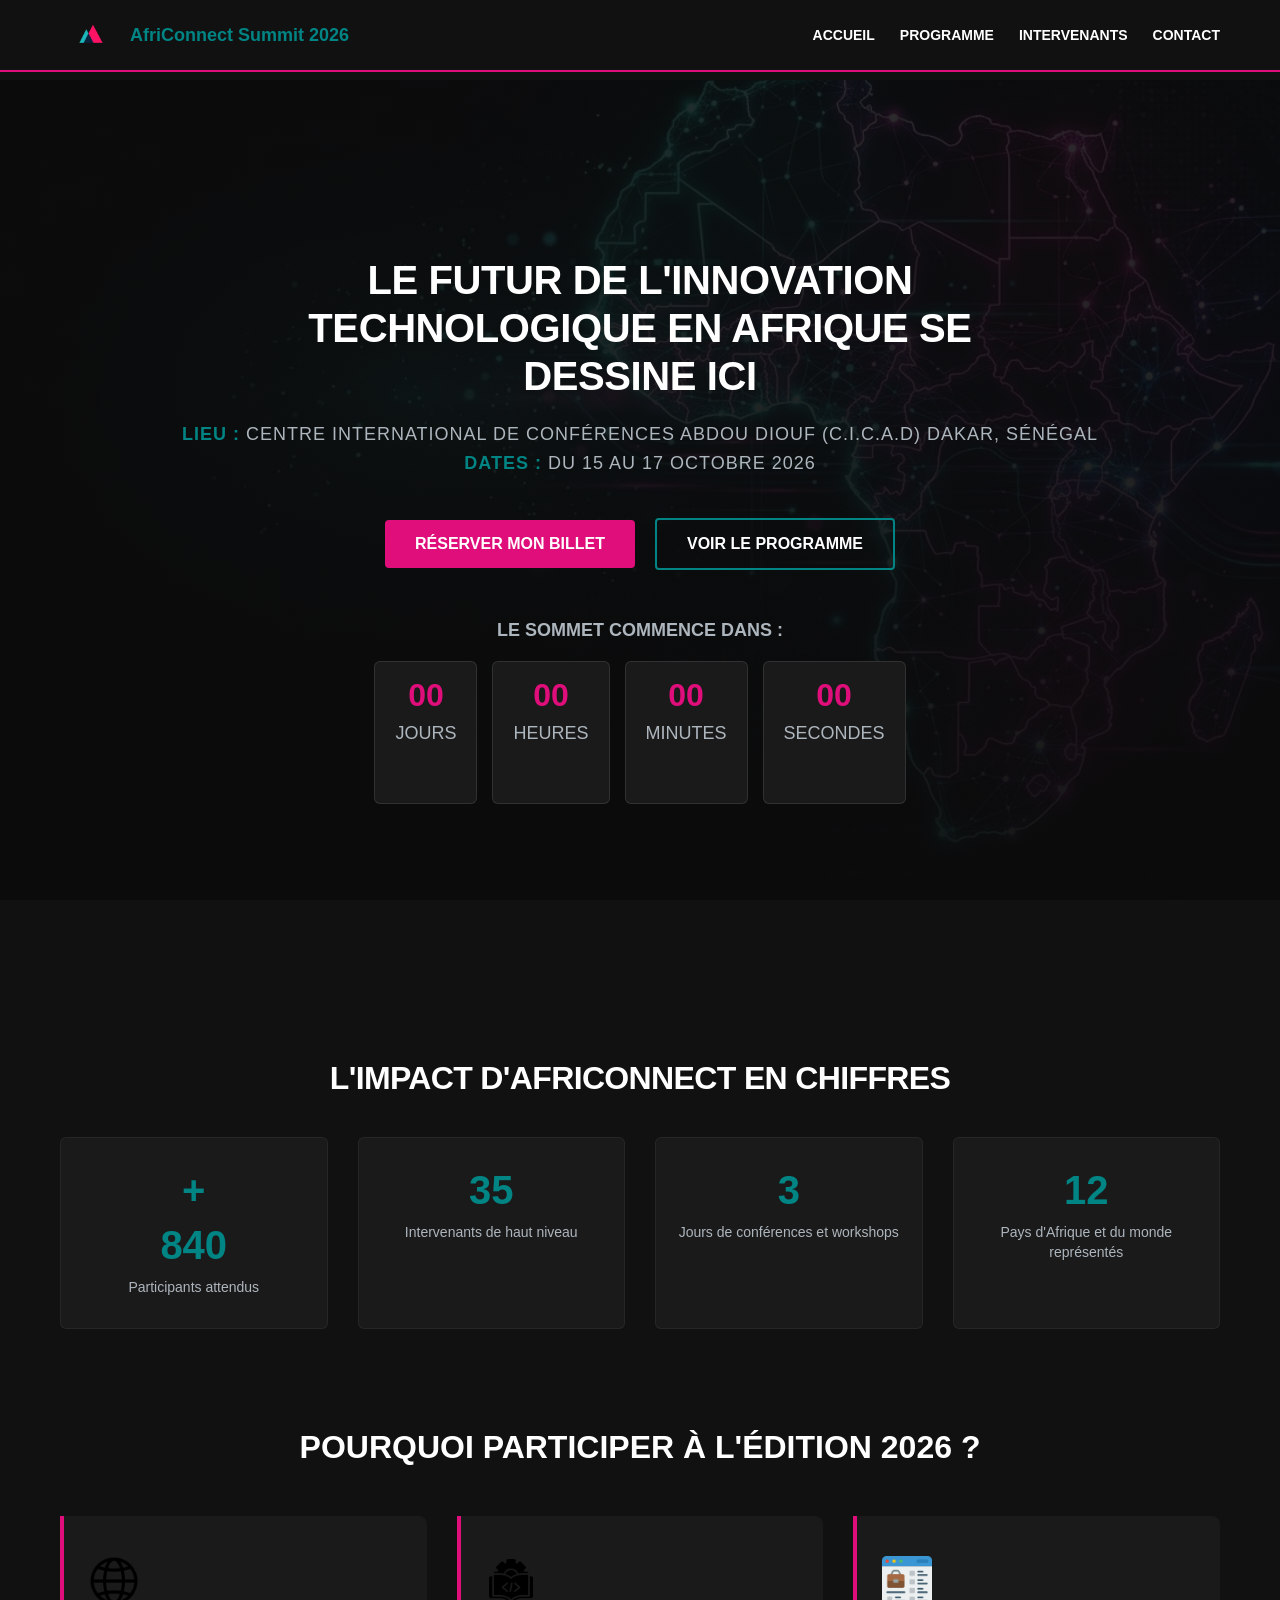
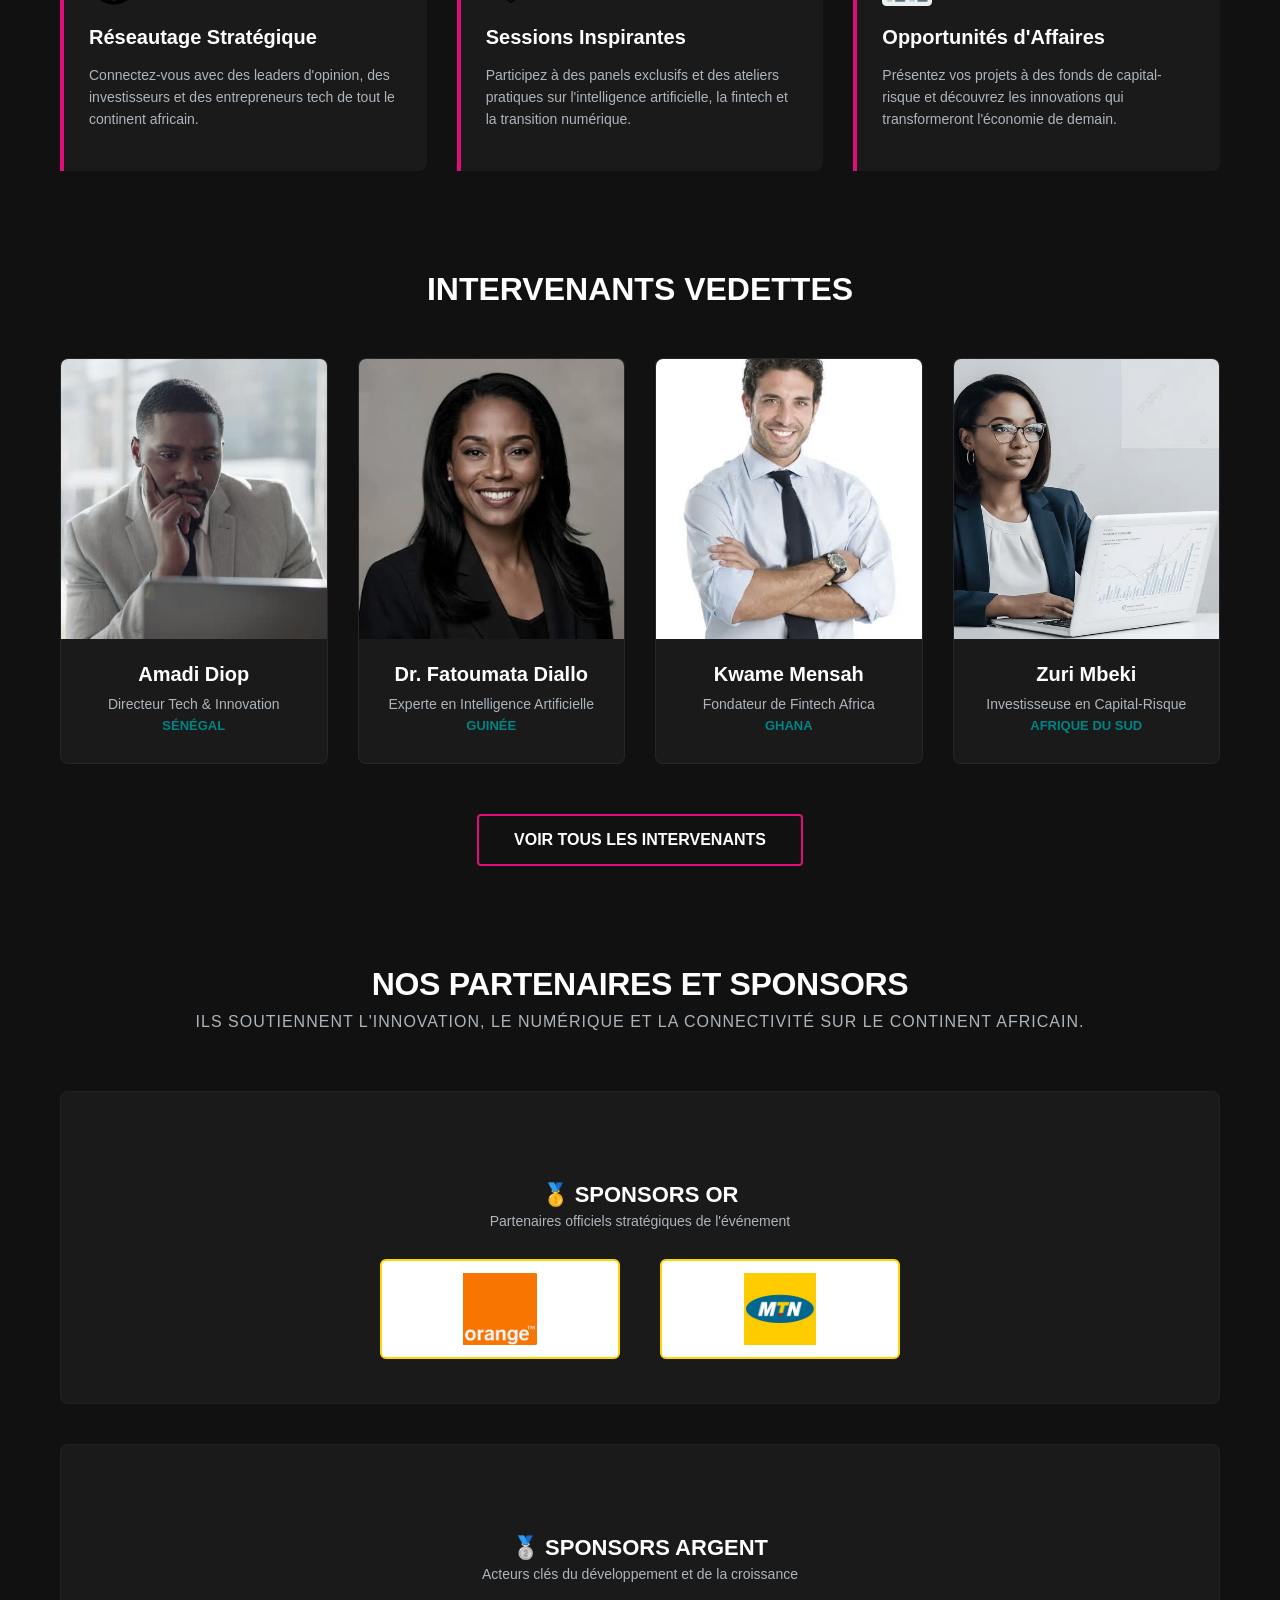
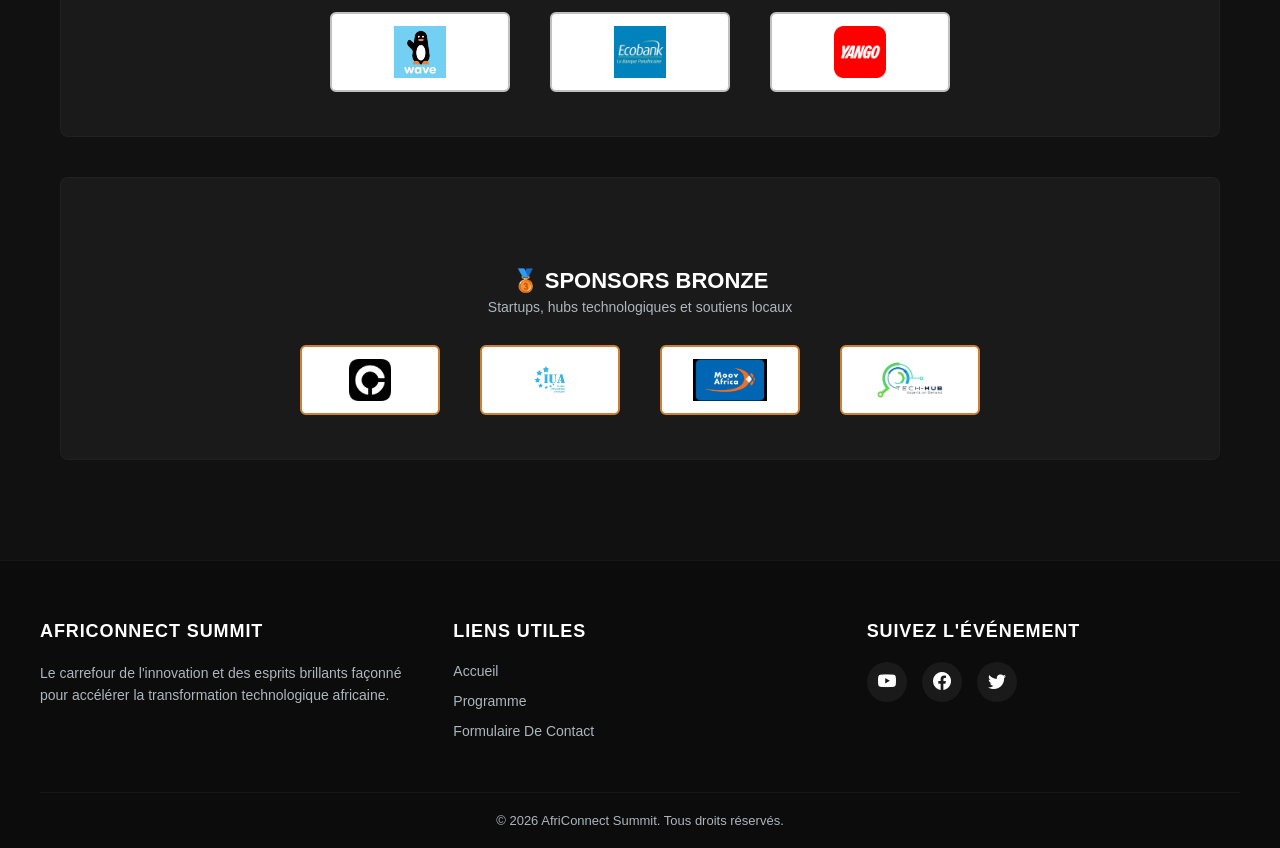
==== commit ae8d07b1: "js: compte à rebours ,chiffres clès ,Animation au scroll ,copyright" ====
--- a/Index.html
+++ b/Index.html
@@ -33,10 +33,10 @@
     <main>
 
         <!-- section hero -->
-<section id="accueil">
+<section id="accueil" class="hero-animate">
     <h1>Le futur de l'innovation technologique en Afrique se dessine ici</h1>
     <p>
-        <strong>Lieu :</strong> Centre Internationales de Conférences Abdou Diouf(C.I.C.A.D) Dakar, Sénégal <br>
+        <strong>Lieu :</strong> Centre International de Conférences Abdou Diouf (C.I.C.A.D) Dakar, Sénégal <br>
         <strong>Dates :</strong> Du 15 au 17 octobre 2026
     </p>
     <div class="hero-buttons">
@@ -48,79 +48,76 @@
         <h3>Le sommet commence dans :</h3>
         <div class="countdown-box">
             <div class="countdown-item">
-                <span>00</span>
+                <span id="countdown-jours">00</span>
                 <p>Jours</p>
             </div>
             <div class="countdown-item">
-                <span>00</span>
+                <span id="countdown-heures">00</span>
                 <p>Heures</p>
             </div>
             <div class="countdown-item">
-                <span>00</span>
+                <span id="countdown-minutes">00</span>
                 <p>Minutes</p>
             </div>
             <div class="countdown-item">
-                <span>00</span>
+                <span id="countdown-secondes">00</span>
                 <p>Secondes</p>
             </div>
         </div>
     </div>
 </section>
 
-        <!-- chiffre clés -->
-<section id="chiffres">
+        <section id="chiffres">
     <h2>L'impact d'AfriConnect en chiffres</h2>
     
     <div class="stats-grid">
-        <!-- Statistique 1 -->
-        <div class="stat-card">
-            <span>+1200</span>
+            <!-- Statistique 1 -->
+        <div class="stat-card">
+             <span class="plus">+</span><span class="compteur" data-target="1200">0</span></span>
             <p>Participants attendus</p>
         </div>
 
         <!-- Statistique 2 -->
         <div class="stat-card">
-            <span>48</span>
+            <span class="compteur" data-target="48">0</span>
             <p>Intervenants de haut niveau</p>
         </div>
 
         <!-- Statistique 3 -->
         <div class="stat-card">
-            <span>3</span>
+            <span class="compteur" data-target="3">0</span>
             <p>Jours de conférences et workshops</p>
         </div>
 
         <!-- Statistique 4 -->
         <div class="stat-card">
-            <span>12</span>
+            <span class="compteur" data-target="12">0</span>
             <p>Pays d'Afrique et du monde représentés</p>
         </div>
-        
     </div>
 </section>
 
-
-                <!-- Pourquoi participer -->
-                    <section id="pourquoi">
-                        <h2>Pourquoi participer à l'édition 2026 ?</h2>
-
-            <div>
+    <!-- Pourquoi participer -->
+        <section id="pourquoi">
+            <h2>Pourquoi participer à l'édition 2026 ?</h2>
+
+            <div class="arguments-flex">
                 <!-- Argument 1 -->
-                <article>
+                <article class="argument-card">
                     <img src="image/networking.png" alt="Icône Networking">
                     <h3>Réseautage Stratégique</h3>
                     <p>Connectez-vous avec des leaders d'opinion, des investisseurs et des entrepreneurs tech de tout le continent africain.</p>
                 </article>
 
                 <!-- Argument 2 -->
-                <article>
+                <article class="argument-card">
                     <img src="image/Apprentisage.png" alt="Icône Apprentissage">
                     <h3>Sessions Inspirantes</h3>
                     <p>Participez à des panels exclusifs et des ateliers pratiques sur l'intelligence artificielle, la fintech et la transition numérique.</p>
                 </article>
 
                 <!-- Argument 3 -->
-                <article>
+                <article class="argument-card">
                     <img src="image/opportinuité.png" alt="Icône Opportunités">
                     <h3>Opportunités d'Affaires</h3>
                     <p>Présentez vos projets à des fonds de capital-risque et découvrez les innovations qui transformeront l'économie de demain.</p>
--- a/css/Style.css
+++ b/css/Style.css
@@ -328,8 +328,17 @@
     padding: 40px 25px;
     border-radius: 0 8px 8px 0;
     text-align: left;
-    transition: all 0.3s ease;  
-}
+    transition: all 0.3s ease;
+    opacity: 0;
+    transform: translateY(30px);
+    transition: opacity 0.6s ease-out, transform 0.6s ease-out;  
+}
+
+#pourquoi article.visible {
+    opacity: 1;
+    transform: translateY(0);
+}
+
 
 
 #pourquoi article:hover {
@@ -751,6 +760,9 @@
     margin-top: 30px;
     margin-bottom: 20px;
     text-transform: uppercase;
+    margin-left: 120px;
+   
+
 }
 
 /* Style général de TOUS les tableaux de la page */
@@ -805,8 +817,8 @@
 
 /* SECURITE D'AFFICHAGE */
 
-#jour2, #jour3 {
-    display: none;
+/* #jour2, #jour3 {
+    display: none; */
 }
 /*  SECTION THÉMATIQUES MAJEURES */
 .themes-container {
@@ -838,6 +850,14 @@
     padding: 30px;
     border-radius: 8px;
     transition: all 0.3s ease; 
+    opacity: 0;
+    transform: translateY(25px);
+    transition: opacity 0.6s ease-out, transform 0.6s ease-out;
+}
+
+.theme-card.visible {
+    opacity: 1;
+    transform: translateY(0);
 }
 
 /* Effet au survol */
@@ -1339,3 +1359,364 @@
     color: var(--couleur-rose);
     transform: rotate(90deg);  
 }
+
+/* RESPONSIVE MEDIA QUERIES */
+
+
+    /* PAGE INDEX    */
+
+
+@media screen and (max-width: 768px) {
+    
+    /* LA BARRE DE NAVIGATION  */
+    
+    
+    .burger-menu {
+        display: flex;
+        flex-direction: column;
+        justify-content: space-between;
+        width: 25px;
+        height: 18px;
+        background: transparent;
+        border: none;
+        cursor: pointer;
+    }
+
+    
+    .burger-menu .bar {
+        display: block;
+        width: 100%;
+        height: 3px;
+        background-color: var(--texte-blanc);
+        border-radius: 2px;
+    }
+
+    
+    nav ul {
+        display: none; 
+        flex-direction: column;
+        position: absolute;
+        top: 70px;
+        left: 0;
+        width: 100%;
+        background-color: var(--fond-sombre);
+        padding: 20px 0;
+        text-align: center;
+    }
+
+    nav ul li {
+        margin: 15px 0;
+        margin-left: 0; 
+    }
+
+    
+    nav ul.open {
+    display: flex !important;
+    }
+
+
+    
+
+    
+
+    /*  LA SECTION HERO */
+    
+    #accueil {
+        padding: 120px 20px 40px 20px; 
+    }
+
+    #accueil h1 {
+        font-size: 26px; 
+    }
+
+    #accueil p {
+        font-size: 15px; 
+    }
+
+    .hero-buttons {
+        flex-direction: column; 
+        gap: 15px;
+    }
+
+    .hero-buttons button {
+        width: 100%; 
+    }
+
+    .countdown-box {
+        flex-direction: column; 
+        gap: 10px;
+    }
+
+
+    /*  LES GRILLES ET CONTENUS  */
+    
+    .stats-grid {
+        grid-template-columns: 1fr; 
+    }
+
+    #pourquoi div {
+        flex-direction: column; 
+    }
+
+    #pourquoi article {
+        width: 100%;
+    }
+
+    #intervenants > div:first-of-type {
+        grid-template-columns: 1fr; 
+    }
+}
+
+           
+/* RESPONSIVE POUR LA PAGE PROGRAMME */
+@media screen and (max-width: 768px) {
+
+    /*  TITRES ET FIL D'ARIANE */
+    main > div:first-of-type {
+        padding: 40px 15px !important; 
+    }
+
+    h1 {
+        font-size: 26px; 
+    }
+
+    h2 {
+        font-size: 22px; 
+        margin-top: 30px;
+    }
+
+
+    /*  BOUTONS DES JOURS  */
+    h2 + ul {
+        flex-direction: column; 
+        gap: 10px;
+        padding: 0 15px;
+    }
+
+    h2 + ul li,
+    h2 + ul li a {
+        width: 100%; 
+        text-align: center;
+        box-sizing: border-box;
+    }
+
+
+    /*  AFFICHAGE DES TABLEAUX  */
+    
+    #jour2, #jour3 {
+        display: block !important; 
+    }
+
+    
+    #jour1, #jour2, #jour3 {
+        width: 100%;
+        overflow-x: auto;
+        display: block;
+        padding: 0 10px;
+        box-sizing: border-box;
+    }
+
+    table {
+        min-width: 550px; 
+        width: 100%;
+    }
+
+    table th, table td {
+        padding: 10px 8px; 
+        font-size: 13px; 
+    }
+
+
+    /*  GRILLE DES THÉMATIQUES MAJEURES */
+    .themes-grid {
+        grid-template-columns: 1fr; 
+        gap: 15px;
+    }
+
+    .theme-card {
+        padding: 20px;
+    }
+}
+
+        
+/* RESPONSIVE PAGE INTERVENANTS */
+@media screen and (max-width: 768px) {
+
+   
+    .hero-interne-banniere {
+        padding: 40px 15px; 
+    }
+
+    .hero-interne-titre {
+        font-size: 26px; 
+    }
+
+
+    /*  ZONE DE FILTRAGE */
+    .filtre-container {
+        margin: 30px auto 20px auto;
+        padding: 0 15px;
+    }
+
+    .filtre-liste {
+        flex-direction: column; 
+        gap: 10px;
+        width: 100%;
+    }
+
+    .filtre-liste li,
+    .filtre-btn {
+        width: 100%;
+        box-sizing: border-box;
+    }
+
+
+    /*  GRILLE DES INTERVENANTS */
+    .intervenants-section {
+        grid-template-columns: 1fr; 
+        gap: 20px;
+        margin: 20px auto 60px auto;
+        padding: 0 15px;
+    }
+
+    .intervenants-section > div {
+        width: 100%; 
+    }
+
+    .intervenants-section > div img {
+        height: auto; 
+        max-height: 280px; 
+    }
+
+
+    /*  LE PIED DE PAGE  */
+    .conteneur-footer {
+        display: flex;
+        flex-direction: column; 
+        gap: 30px;
+        padding: 30px 15px;
+        text-align: center; 
+    }
+
+    .bloc-footer {
+        width: 100%;
+    }
+
+    .bloc-footer ul {
+        padding: 0;
+        list-style: none;
+    }
+
+    .bloc-footer ul li {
+        margin: 10px 0; 
+    }
+
+    .liens-reseaux {
+        display: flex;
+        justify-content: center; 
+        gap: 20px;
+    }
+}
+
+                
+/* RESPONSIVE PAGE CONTACT & FAQ  */
+@media screen and (max-width: 768px) {
+
+    
+    .contact-hero-section {
+        padding: 40px 15px; 
+    }
+
+    .contact-main-title {
+        font-size: 26px; 
+    }
+
+
+    /*  ZONE INSCRIPTION */
+    .inscription-container {
+        flex-direction: column; 
+        gap: 30px;
+        margin: 30px auto;
+        padding: 0 15px;
+    }
+
+    .inscription-form-col, 
+    .inscription-info-col {
+        width: 100% !important;
+        box-sizing: border-box;
+    }
+
+    .inscription-info-col {
+        padding: 25px 20px; 
+    }
+
+    /* Ajustement des textes  */
+    .inscription-info-col strong {
+        display: block; 
+        width: 100%;
+        margin-bottom: 5px;
+    }
+
+
+    /*  BOUTON DU FORMULAIRE */
+    .inscription-form-col .btn button {
+        max-width: 100%; 
+        width: 100%;
+    }
+
+
+    /*  CARTE GOOGLE MAPS */
+    .inscription-container + div {
+        margin: 40px auto;
+        padding: 0 15px;
+    }
+
+    .inscription-container + div iframe {
+        height: 300px !important;
+    }
+
+
+    /* FOIRE AUX QUESTIONS  */
+    .faq-section {
+        margin: 40px auto;
+        padding: 0 15px;
+    }
+
+    .faq-section h2 {
+        font-size: 22px; 
+        margin-bottom: 25px;
+    }
+
+    .faq-label {
+        padding: 15px 20px; 
+        font-size: 14px;
+    }
+
+
+    
+    .form-group input,
+    .form-group select,
+    .form-group textarea {
+        width: 100%;
+        box-sizing: border-box; 
+    }
+}
+
+/* STRICT MINIMUM POUR LES ANIMATIONS  */
+
+
+#chiffres, 
+.argument-card, 
+.theme-card {
+    opacity: 0;
+    transform: translateY(30px);
+    transition: opacity 0.8s ease-out, transform 0.8s ease-out;
+}
+
+
+#chiffres.visible, 
+.argument-card.apparaitre, 
+.theme-card.affiche {
+    opacity: 1 !important;
+    transform: translateY(0) !important;
+}
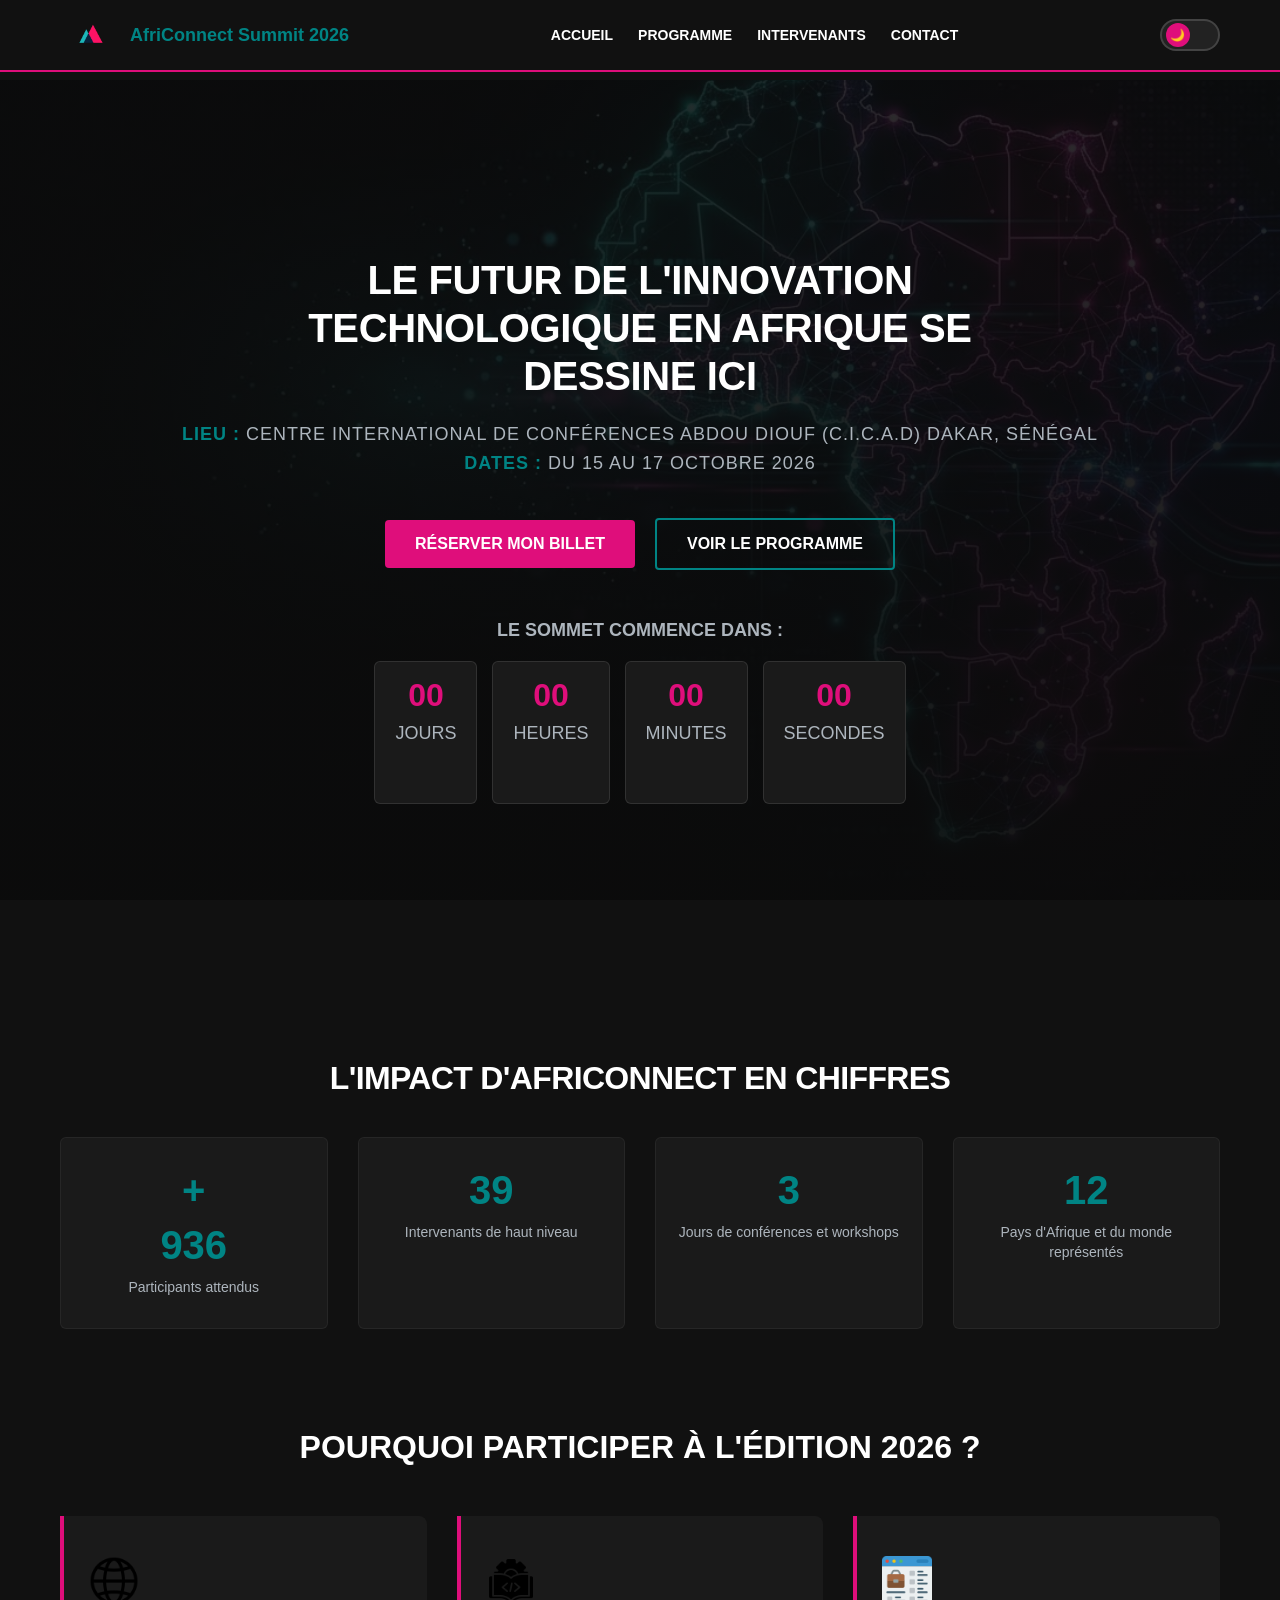
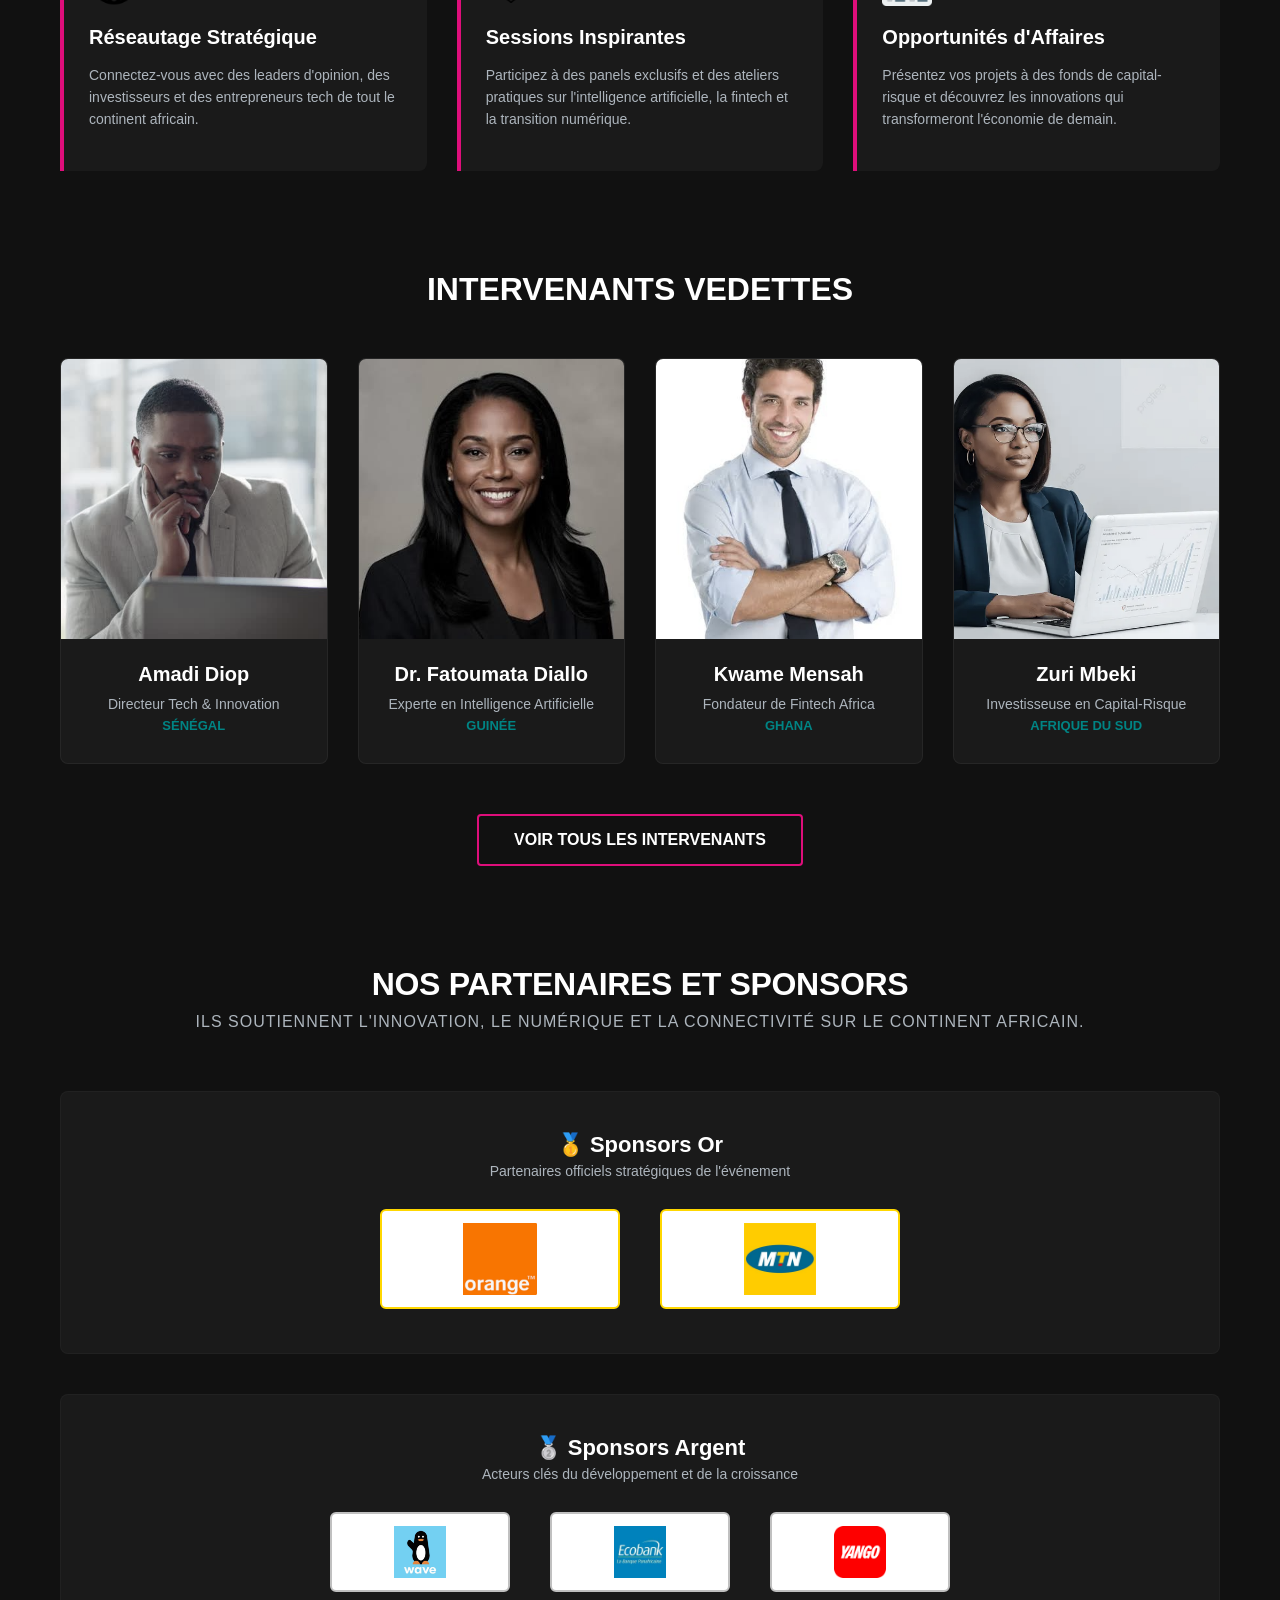
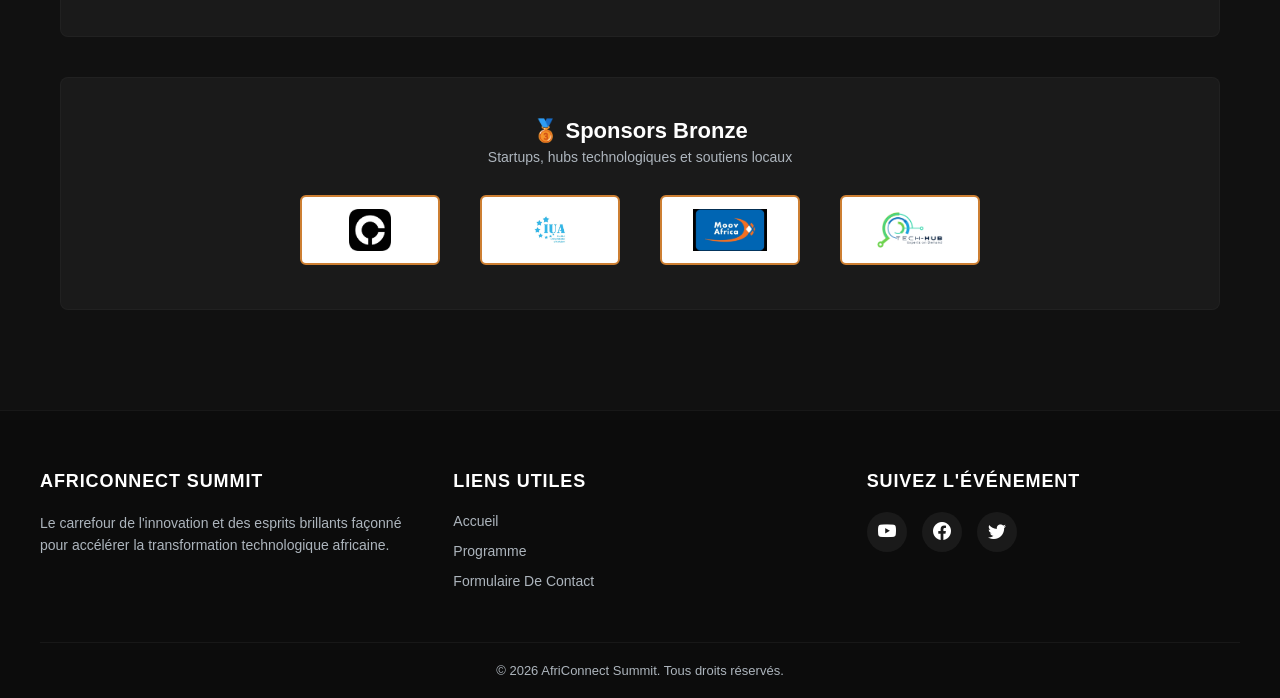
==== commit 37a4ea26: "JS : light mode avec localstorage,Bouton Back to Top,Correction Menu Burger en mode light" ====
--- a/Index.html
+++ b/Index.html
@@ -27,6 +27,10 @@
                 <li><a href="Intervenants.html">Intervenants</a></li>
                 <li><a href="Contact.html">contact</a></li>
             </ul>
+            <button id="theme-toggle" class="btn-theme-switch" aria-label="Changer de thème">
+    <span class="theme-switch-circle">☀️</span>
+</button>
+
         </nav>
     </header>
         
@@ -289,7 +293,12 @@
 
         <script src="js/main.js"></script>
 
-        
-    
+        <script>
+    const themeSauvegarde = localStorage.getItem("theme") || "dark";
+    document.documentElement.setAttribute("data-theme", themeSauvegarde);
+</script>
+
+    <button id="back-to-top" class="back-to-top-btn" aria-label="Retour en haut">⬆️</button>
+
 </body>
 </html>
--- a/css/Style.css
+++ b/css/Style.css
@@ -1,3 +1,4 @@
+
 /* VARIABLES DE COULEURS ET POLICES */
 :root {
     
@@ -707,19 +708,18 @@
 h1 + p a:hover {
     color: #df0e7b; 
 }
-/*  STRUCTURE ET TITRE DU PLANNING */
-/* Style pour le titre h2 */
-#accueil + div h2, 
-h2 {
+
+/*  TITRE DU PLANNING */
+.titre-planning {
     font-size: 28px;
     text-transform: uppercase;
     text-align: center;
-    margin-top: 50px;
-    margin-bottom: 30px;
+    margin-top: 50px;     
+    margin-bottom: 25px;  
     color: #ffffff;
 }
 
-/*  ONGLETS DE SÉLECTION (Les Jours) */
+/* ONGLETS DE SÉLECTION  */
 
 h2 + ul {
     display: flex;
@@ -731,7 +731,7 @@
 }
 
 
-h2 + ul li a {
+h2 + ul li .onglet-btn {
     display: inline-block;
     padding: 12px 30px;
     background-color: #1a1a1a;
@@ -742,15 +742,40 @@
     font-size: 14px;
     border-radius: 4px;
     border: 1px solid rgba(255, 255, 255, 0.05);
+    cursor: pointer; 
+    font-family: inherit; 
     transition: all 0.3s ease;
 }
 
-/* Effet au survol des onglets */
-h2 + ul li a:hover {
+/* Effet au survol des boutons */
+h2 + ul li .onglet-btn:hover {
     border-color: #008484; 
     background-color: #222222;
     transform: translateY(-2px);
 }
+
+/*  L'ONGLET ACTIF  */
+h2 + ul li .onglet-btn.actif {
+    background-color: #008484; 
+    border-color: #008484;
+    color: #ffffff;
+    box-shadow: 0 4px 10px rgba(0, 132, 132, 0.3);
+}
+
+    /* GESTION PLANNING */
+
+#jour2, #jour3 {
+    display: none;
+}
+
+
+.onglets-liste li .onglet-btn.actif {
+    background-color: #008484;
+    border-color: #008484;
+    color: #ffffff;
+}
+
+
 
 /*  TABLEAUX DE PLANNING */
 /* Titre de chaque jour  */
@@ -1720,3 +1745,291 @@
     opacity: 1 !important;
     transform: translateY(0) !important;
 }
+
+        /* Menu burger */
+@media (max-width: 768px) {
+    
+    .burger-menu + * {
+        display: none; 
+        flex-direction: column;
+        width: 100%;
+        text-align: center;
+        background-color: #111111; 
+        padding: 20px 0;
+    }
+
+    
+    .burger-menu + *.ouvert {
+        display: flex !important;
+    }
+}
+
+/* MODE CLAIR / LIGHT MODE */
+
+[data-theme="light"],
+[data-theme="light"] body {
+    background-color: #ffffff !important;
+    color: #111111 !important;
+}
+
+[data-theme="light"] header {
+    background-color:#ffffff !important;
+}
+
+[data-theme="light"] #accueil,
+[data-theme="light"] section[id*="hero"],
+[data-theme="light"] section[class*="hero"],
+[data-theme="light"] div[class*="hero"],
+[data-theme="light"] .page-header,
+[data-theme="light"] .banner-section {
+    background-image: linear-gradient(rgba(255, 255, 255, 0.92), rgba(255, 255, 255, 0.96)), url(../image/image\ hero.jpg) !important;
+    background-color: #ffffff !important;
+}
+
+[data-theme="light"] h1 {
+    color: #111111 !important; 
+    font-weight: bold !important;
+}
+
+[data-theme="light"] h1 + p,
+[data-theme="light"] h1 ~ p,
+[data-theme="light"] .hero-interne p,
+[data-theme="light"] div[class*="hero"] p,
+[data-theme="light"] section[class*="hero"] p {
+    color: var(--couleur-turquoise) !important; 
+} 
+
+
+[data-theme="light"] .faq-section,
+[data-theme="light"] #faq {
+    background-color: #ffffff !important;
+}
+
+[data-theme="light"] .faq-item,
+[data-theme="light"] .faq-box,
+[data-theme="light"] .faq-card {
+    background-color: #f8f9fa !important;
+    border: 1px solid var(--couleur-turquoise) !important;
+    box-shadow: 0 4px 10px rgba(0, 0, 0, 0.05) !important;
+}
+
+[data-theme="light"] .faq-question,
+[data-theme="light"] .faq-item h3,
+[data-theme="light"] .faq-title {
+    color: var(--couleur-rose) !important;
+}
+
+
+[data-theme="light"] .faq-answer,
+[data-theme="light"] .faq-item p {
+    color: #ffffff!important;
+}
+
+
+[data-theme="light"] h2,
+[data-theme="light"] .inscription-container h2,
+[data-theme="light"] .inscription-container + div h2,
+[data-theme="light"] .titre-planning,
+[data-theme="light"] label,
+[data-theme="light"] th {
+    color: #111111 !important; 
+}
+
+[data-theme="light"] h3,
+[data-theme="light"] .stat-card span,
+[data-theme="light"] .countdown-item span {
+    color: var(--couleur-rose) !important;
+}
+
+[data-theme="light"] p,
+[data-theme="light"] td,
+[data-theme="light"] span {
+    color: #495057 !important;
+}
+
+
+[data-theme="light"] nav ul li a {
+    color: #111111 !important;
+}
+[data-theme="light"] nav ul li a:hover {
+    color: var(--couleur-rose) !important;
+}
+
+
+[data-theme="light"] .stat-card,
+[data-theme="light"] #pourquoi article,
+[data-theme="light"] #intervenants article,
+[data-theme="light"] .countdown-item,
+[data-theme="light"] .inscription-info-col,
+[data-theme="light"] .intervenants-section > div,
+[data-theme="light"] .planning-contenu {
+    background-color: #f8f9fa !important;
+    color: #111111 !important;
+    border: 1px solid var(--couleur-turquoise) !important;
+    box-shadow: 0 4px 15px rgba(0, 0, 0, 0.05) !important;
+}
+
+
+[data-theme="light"] .form-group input,
+[data-theme="light"] .form-group select, 
+[data-theme="light"] .form-group textarea {
+    background-color: #ffffff !important;
+    color: #111111 !important;
+    border-color: rgba(0, 132, 132, 0.3) !important;
+}
+
+
+[data-theme="light"] .btn-programme {
+    background-color: transparent !important;
+    color: var(--couleur-turquoise) !important;
+    border: 2px solid var(--couleur-turquoise) !important;
+}
+
+[data-theme="light"] .btn-programme:hover {
+    background-color: var(--couleur-turquoise) !important;
+    color: #ffffff !important;
+}
+
+[data-theme="light"] .btn-ticket {
+    color: #ffffff !important;
+}
+
+/*  DESIGN DU BOUTON INTERRUPTEUR  */
+.btn-theme-switch {
+    position: relative;
+    width: 60px;
+    height: 32px;
+    background-color: #222222;
+    border: 2px solid rgba(255, 255, 255, 0.15);
+    border-radius: 20px;
+    cursor: pointer;
+    display: flex;
+    align-items: center;
+    padding: 0 4px;
+    transition: all 0.3s ease;
+    margin-left: 25px;
+}
+
+.theme-switch-circle {
+    display: flex;
+    align-items: center;
+    justify-content: center;
+    width: 24px;
+    height: 24px;
+    background-color: var(--couleur-rose);
+    color: #ffffff;
+    border-radius: 50%;
+    font-size: 12px;
+    transition: all 0.3s cubic-bezier(0.4, 0, 0.2, 1);
+    transform: translateX(0);
+}
+
+[data-theme="light"] .btn-theme-switch {
+    background-color: #e0e0e0;
+    border-color: #cccccc;
+}
+
+[data-theme="light"] .theme-switch-circle {
+    transform: translateX(24px);
+    background-color: var(--couleur-turquoise);
+}
+ 
+
+
+[data-theme="light"] .burger-menu span,
+[data-theme="light"] .burger-menu .bar {
+    background-color: #111111 !important;
+}
+
+
+[data-theme="light"] .burger-menu:hover span,
+[data-theme="light"] .burger-menu:hover .bar {
+    background-color: var(--couleur-rose) !important;
+}
+
+
+
+[data-theme="light"] .burger-menu + *,
+[data-theme="light"] .nav-principale,
+[data-theme="light"] .nav-liste {
+    background-color: #ffffff !important;
+    background: #ffffff !important;
+    border-bottom: 3px solid var(--couleur-turquoise) !important; 
+    box-shadow: 0 10px 25px rgba(0, 0, 0, 0.1) !important; 
+}
+
+
+[data-theme="light"] .burger-menu + * li a,
+[data-theme="light"] .nav-principale li a,
+[data-theme="light"] .nav-liste li a {
+    color: #111111 !important;
+}
+
+
+[data-theme="light"] .burger-menu + * li a:hover,
+[data-theme="light"] .nav-principale li a:hover,
+[data-theme="light"] .nav-liste li a:hover {
+    color: var(--couleur-rose) !important;
+}
+
+/* BOUTON RETOUR EN HAUT (BACK TO TOP) */
+.back-to-top-btn {
+    position: fixed;
+    bottom: 30px;
+    right: 30px;
+    width: 45px;
+    height: 45px;
+    background-color: var(--couleur-rose); 
+    color: #ffffff;
+    border: none;
+    border-radius: 50%;
+    font-size: 18px;
+    cursor: pointer;
+    display: flex;
+    align-items: center;
+    justify-content: center;
+    box-shadow: 0 4px 10px rgba(0, 0, 0, 0.3);
+    z-index: 999;
+    
+    
+    opacity: 0;
+    pointer-events: none;
+    transform: translateY(15px);
+    transition: all 0.3s ease-in-out;
+}
+
+/* Effet au survol */
+.back-to-top-btn:hover {
+    background-color: #b80763;
+    transform: translateY(-3px);
+    box-shadow: 0 6px 15px rgba(223, 14, 123, 0.4);
+}
+
+
+.back-to-top-btn.visible {
+    opacity: 1;
+    pointer-events: auto;
+    transform: translateY(0);
+}
+
+
+[data-theme="light"] .back-to-top-btn {
+    background-color: var(--couleur-turquoise);
+    box-shadow: 0 4px 10px rgba(0, 132, 132, 0.2);
+}
+[data-theme="light"] .back-to-top-btn:hover {
+    background-color: #006666;
+}
+
+/* Adaptation du Footer en Mode Clair */
+[data-theme="light"] footer {
+    background-color: #f8f9fa !important;
+    border-top: 1px solid #e0e0e0 !important;
+}
+[data-theme="light"] .footer-col p,
+[data-theme="light"] .footer-links li a {
+    color: #495057 !important;
+}
+[data-theme="light"] .footer-links li a:hover {
+    color: var(--couleur-rose) !important;
+}
